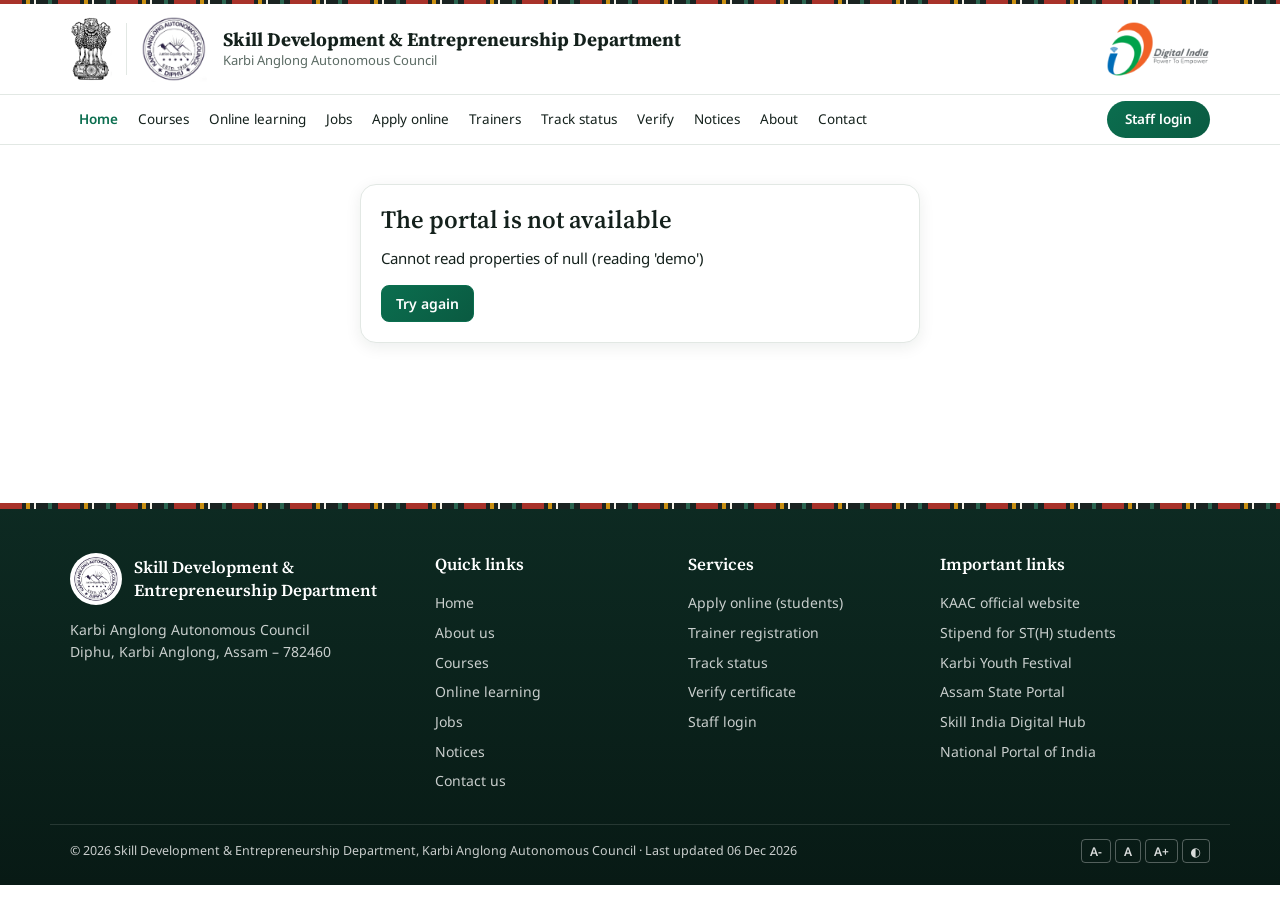
==== public/index.html @ c7ffe8f5 "Implement change requests CR-01 to CR-10: new application workflow - CR-01/02: student accounts (sig" ====
<!DOCTYPE html>
<html lang="en">
<head>
<meta charset="utf-8">
<meta name="viewport" content="width=device-width, initial-scale=1, viewport-fit=cover">
<title>Skill Development & Entrepreneurship Department · KAAC</title>
<link rel="preconnect" href="https://fonts.googleapis.com">
<link rel="preconnect" href="https://fonts.gstatic.com" crossorigin>
<link href="https://fonts.googleapis.com/css2?family=Source+Serif+4:opsz,wght@8..60,500;8..60,600;8..60,700&family=Noto+Sans:wght@400;500;600;700&display=swap" rel="stylesheet">
<script src="assets/vendor/qrcode-1.4.4.js"></script>
<link rel="stylesheet" href="assets/app.css">
</head>
<body>
<div class="weave" style="height:4px"></div>
<header class="lt-head"><div class="lt-in lt-top">
  <a class="lt-brand" href="#home" aria-label="Home"><span class="logos"><img id="embImg" class="emb" alt="State Emblem of India"><span class="vd" aria-hidden="true"></span><span class="logo-slot" id="logoSlot"></span></span><span class="lt-name"><b id="brandName">Skill Development &amp; Entrepreneurship Department</b><small id="brandSub">Karbi Anglong Autonomous Council</small></span></a>
  <img id="diImg" class="di" alt="Digital India">
  <button class="hamb" aria-expanded="false" aria-controls="pubnav" onclick="const n=document.querySelector('.lt-navrow');n.classList.toggle('open');this.setAttribute('aria-expanded',n.classList.contains('open'))">Menu</button>
</div></header>
<nav class="lt-navrow" aria-label="Main"><div class="lt-in"><div class="lt-nav" id="pubnav"><a href="#home">Home</a><a href="#courses">Courses</a><a href="#learn">Online learning</a><a href="#jobs">Jobs</a><a href="#student" id="studentLink">Apply online</a><a href="#trainer">Trainers</a><a href="#track">Track status</a><a href="#verify">Verify</a><a href="#notices">Notices</a><a href="#about">About</a><a href="#contact">Contact</a><a href="#login" id="staffLink" class="navstaff">Staff login</a></div></div></nav>
<main id="main" tabindex="-1"></main>
<footer class="site-foot" id="siteFoot"></footer>

<div class="modal" id="modal" role="dialog" aria-modal="true"><div class="box" id="modalBox"></div></div>
<div class="toast" id="toast" role="status"></div>
<div id="printArea"></div>

<script src="assets/app.js"></script>
</body>
</html>
---- public/assets/app.css ----
:root{
  --forest:#1E4A3B; --forest-2:#2B6550; --red:#A8322A; --marigold:#C98F12;
  --ink:#1A2321; --muted:#5B6B66; --paper:#F2F5F4; --surface:#FFFFFF; --line:#D5DCD9;
  --soft:#E7EDEA; --ok:#1F7A4D; --warn:#9A6400; --bad:#A8322A; --on-forest:#FFFFFF;
  --serif:"Source Serif 4", Georgia, "Times New Roman", serif;
  --sans:"Noto Sans", system-ui, -apple-system, "Segoe UI", Roboto, sans-serif;
  color-scheme: light;
  box-sizing:border-box; padding-top:env(safe-area-inset-top,0px); padding-bottom:env(safe-area-inset-bottom,0px);
}
@media (prefers-color-scheme: dark){
  :root:not([data-theme="light"]){
    --forest:#5FB391; --forest-2:#7CC6A7; --red:#E2766B; --marigold:#E3B04B;
    --ink:#E4EBE8; --muted:#9BABA5; --paper:#111715; --surface:#19211F; --line:#2D3935;
    --soft:#202A27; --ok:#5FC08D; --warn:#E3B04B; --bad:#E2766B; --on-forest:#0E1412;
    color-scheme: dark;
  }
}
:root[data-theme="dark"]{
  --forest:#5FB391; --forest-2:#7CC6A7; --red:#E2766B; --marigold:#E3B04B;
  --ink:#E4EBE8; --muted:#9BABA5; --paper:#111715; --surface:#19211F; --line:#2D3935;
  --soft:#202A27; --ok:#5FC08D; --warn:#E3B04B; --bad:#E2766B; --on-forest:#0E1412;
  color-scheme: dark;
}
*,*::before,*::after{box-sizing:inherit}
html{scroll-padding-top:env(safe-area-inset-top,0px)}
body{margin:0;background:var(--paper);color:var(--ink);font:15px/1.55 var(--sans)}
h1,h2,h3{font-family:var(--serif);line-height:1.2;margin:0 0 .5em;font-weight:600}
h1{font-size:clamp(1.9rem,4.4vw,3rem);letter-spacing:-.01em}
h2{font-size:1.55rem} h3{font-size:1.15rem}
p{margin:0 0 1em} a{color:var(--forest)}
img{max-width:100%}
:focus-visible{outline:3px solid var(--marigold);outline-offset:2px}
@media (prefers-reduced-motion: reduce){*{transition:none!important;animation:none!important}}

/* The woven band — a nod to Karbi handloom stripes. The one decorative device. */
.weave{height:10px;background:repeating-linear-gradient(90deg,#A8322A 0 22px,#1A2321 22px 26px,#C98F12 26px 30px,#1A2321 30px 34px,#F4F1E8 34px 36px,#1A2321 36px 48px,#2B6550 48px 52px,#1A2321 52px 58px)}
.weave.thin{height:6px}

/* Header */
.top{background:var(--surface);border-bottom:1px solid var(--line);position:sticky;top:env(safe-area-inset-top,0px);z-index:20}
body::before{content:"";position:fixed;inset:0 0 auto;height:env(safe-area-inset-top,0px);z-index:10;background:var(--surface)}
.top-in{max-width:1180px;margin:0 auto;display:flex;align-items:center;gap:16px;padding:10px 20px;flex-wrap:wrap}
.brand{display:flex;align-items:center;gap:12px;text-decoration:none;color:var(--ink);margin-right:auto}
.seal{width:42px;height:42px;border-radius:50%;background:var(--forest);color:var(--on-forest);display:grid;place-items:center;font:700 13px/1 var(--serif);flex:none;letter-spacing:.02em}
.brand b{display:block;font:600 15px/1.2 var(--serif)}
.brand small{display:block;color:var(--muted);font-size:12px}
nav.pub{display:flex;gap:4px;flex-wrap:wrap}
nav.pub a{padding:7px 11px;border-radius:6px;text-decoration:none;color:var(--ink);font-weight:500;font-size:14px}
nav.pub a:hover{background:var(--soft)}
nav.pub a[aria-current="page"]{background:var(--forest);color:var(--on-forest)}

main{max-width:1180px;margin:0 auto;padding:28px 20px 60px}
.muted{color:var(--muted)} .small{font-size:13px}
.row{display:flex;gap:12px;flex-wrap:wrap;align-items:center}
.grid{display:grid;gap:16px}
.g2{grid-template-columns:repeat(auto-fit,minmax(280px,1fr))}
.g3{grid-template-columns:repeat(auto-fit,minmax(220px,1fr))}
.g4{grid-template-columns:repeat(auto-fit,minmax(170px,1fr))}
.panel{background:var(--surface);border:1px solid var(--line);border-radius:10px;padding:20px}
.panel.flat{border-radius:6px}
hr.sep{border:0;border-top:1px solid var(--line);margin:20px 0}

/* Buttons and inputs */
.btn{display:inline-flex;align-items:center;gap:6px;border:1px solid var(--line);background:var(--surface);color:var(--ink);padding:8px 14px;border-radius:6px;font:600 14px var(--sans);cursor:pointer;text-decoration:none}
.btn:hover{border-color:var(--forest)}
.btn.primary{background:var(--forest);border-color:var(--forest);color:var(--on-forest)}
.btn.primary:hover{background:var(--forest-2)}
.btn.danger{color:var(--bad);border-color:color-mix(in srgb,var(--bad) 45%,var(--line))}
.btn.sm{padding:5px 10px;font-size:13px}
.btn:disabled{opacity:.5;cursor:not-allowed}
label{display:block;font-weight:600;font-size:13px;margin-bottom:4px}
label .req{color:var(--bad)}
input,select,textarea{width:100%;padding:9px 11px;border:1px solid var(--line);border-radius:6px;background:var(--surface);color:var(--ink);font:14px var(--sans)}
input[type=checkbox],input[type=radio]{width:auto}
input[type=file]{padding:7px;font-size:13px}
textarea{min-height:80px;resize:vertical}
.field{margin-bottom:14px}
.hint{font-size:12px;color:var(--muted);margin-top:3px}
.err{font-size:12px;color:var(--bad);margin-top:3px}
fieldset{border:1px solid var(--line);border-radius:10px;padding:18px 18px 6px;margin:0 0 18px;background:var(--surface)}
legend{font:600 1.05rem var(--serif);padding:0 8px}

/* Tables */
.tw{overflow-x:auto;border:1px solid var(--line);border-radius:8px;background:var(--surface)}
table{width:100%;border-collapse:collapse;font-size:14px}
th,td{text-align:left;padding:9px 12px;border-bottom:1px solid var(--line);vertical-align:top}
th{font-weight:600;color:var(--muted);font-size:13px;background:var(--soft);white-space:nowrap}
tr:last-child td{border-bottom:0}
td.id{font-family:var(--sans);font-variant-numeric:tabular-nums;white-space:nowrap;font-weight:600}

.tag{display:inline-block;padding:2px 9px;border-radius:999px;font-size:12px;font-weight:600;background:var(--soft);color:var(--ink);white-space:nowrap}
.tag.ok{background:color-mix(in srgb,var(--ok) 16%,transparent);color:var(--ok)}
.tag.warn{background:color-mix(in srgb,var(--warn) 16%,transparent);color:var(--warn)}
.tag.bad{background:color-mix(in srgb,var(--bad) 14%,transparent);color:var(--bad)}
.tag.info{background:color-mix(in srgb,var(--forest) 14%,transparent);color:var(--forest)}

.chips{display:flex;gap:6px;flex-wrap:wrap}
.chip{border:1px solid var(--line);background:var(--surface);color:var(--ink);padding:6px 12px;border-radius:999px;font:500 13px var(--sans);cursor:pointer}
.chip[aria-pressed="true"]{background:var(--forest);color:var(--on-forest);border-color:var(--forest)}

/* Hero */
.hero{display:grid;grid-template-columns:1.25fr 1fr;gap:36px;align-items:center;padding:12px 0 30px}
.hero p.lead{font-size:1.1rem;color:var(--muted);max-width:56ch}
.journey{list-style:none;margin:0;padding:0;counter-reset:j}
.journey li{counter-increment:j;display:grid;grid-template-columns:34px 1fr;gap:12px;padding:10px 0;border-bottom:1px dashed var(--line)}
.journey li:last-child{border-bottom:0}
.journey li::before{content:counter(j);width:30px;height:30px;border-radius:50%;border:2px solid var(--forest);display:grid;place-items:center;font:700 13px var(--sans);color:var(--forest)}
.journey b{display:block}
.journey span{font-size:13px;color:var(--muted)}
@media (max-width:820px){.hero{grid-template-columns:1fr}}

.stat{padding:16px;border:1px solid var(--line);border-radius:8px;background:var(--surface)}
.stat .n{font:600 1.9rem/1 var(--serif)}
.stat .l{font-size:13px;color:var(--muted);margin-top:6px}
.bar{height:8px;background:var(--soft);border-radius:4px;overflow:hidden}
.bar i{display:block;height:100%;background:var(--forest)}
.barrow{display:grid;grid-template-columns:minmax(120px,190px) 1fr 40px;gap:10px;align-items:center;font-size:13px;padding:4px 0}

/* Staff layout */
.staff{display:grid;grid-template-columns:230px 1fr;gap:24px}
.side{background:var(--surface);border:1px solid var(--line);border-radius:10px;padding:12px;align-self:start;position:sticky;top:calc(env(safe-area-inset-top,0px) + 80px)}
.side .who{padding:6px 8px 12px;border-bottom:1px solid var(--line);margin-bottom:8px}
.side .who b{display:block}
.side button.nav{display:flex;width:100%;text-align:left;border:0;background:none;color:var(--ink);padding:8px 10px;border-radius:6px;font:500 14px var(--sans);cursor:pointer;justify-content:space-between}
.side button.nav:hover{background:var(--soft)}
.side button.nav[aria-current="true"]{background:var(--forest);color:var(--on-forest)}
.badge{background:var(--red);color:#fff;border-radius:999px;font-size:11px;padding:1px 7px;font-weight:700}
@media (max-width:860px){.staff{grid-template-columns:1fr}.side{position:static}}

/* Timeline */
.tl{list-style:none;margin:0;padding:0 0 0 18px;border-left:2px solid var(--line)}
.tl li{position:relative;padding:0 0 14px 14px}
.tl li::before{content:"";position:absolute;left:-25px;top:5px;width:12px;height:12px;border-radius:50%;background:var(--forest);border:2px solid var(--surface)}
.tl small{color:var(--muted)}

/* Modal */
.modal{position:fixed;inset:0;background:rgba(10,16,14,.55);display:none;z-index:50;padding:20px;overflow:auto}
.modal.open{display:block}
.modal .box{background:var(--surface);color:var(--ink);max-width:880px;margin:30px auto;border-radius:12px;border:1px solid var(--line);overflow:hidden}
.modal .box.wide{max-width:1000px}
.modal .mh{display:flex;justify-content:space-between;align-items:center;padding:14px 20px;border-bottom:1px solid var(--line)}
.modal .mb{padding:20px}
.modal .mf{padding:14px 20px;border-top:1px solid var(--line);display:flex;gap:8px;justify-content:flex-end;flex-wrap:wrap}

.toast{position:fixed;left:50%;bottom:calc(20px + env(safe-area-inset-bottom,0px));transform:translateX(-50%);background:var(--ink);color:var(--paper);padding:10px 18px;border-radius:8px;z-index:60;font-weight:500;display:none;max-width:90vw}
.toast.show{display:block}
.notice{border-left:4px solid var(--marigold);background:var(--surface);padding:12px 16px;border-radius:0 8px 8px 0;margin-bottom:10px}
.callout{background:color-mix(in srgb,var(--marigold) 12%,var(--surface));border:1px solid color-mix(in srgb,var(--marigold) 40%,var(--line));padding:12px 16px;border-radius:8px;font-size:14px}
.docthumb{width:100%;max-height:420px;object-fit:contain;background:var(--soft);border-radius:6px;border:1px solid var(--line)}
.photo{width:72px;height:88px;object-fit:cover;border-radius:4px;border:1px solid var(--line);background:var(--soft)}
.kv{display:grid;grid-template-columns:160px 1fr;gap:6px 14px;font-size:14px}
.kv dt{color:var(--muted)} .kv dd{margin:0;font-weight:500}
@media (max-width:560px){.kv{grid-template-columns:1fr}.kv dd{margin-bottom:6px}}
footer{border-top:1px solid var(--line);background:var(--surface)}
footer .in{max-width:1180px;margin:0 auto;padding:20px;font-size:13px;color:var(--muted);display:flex;gap:20px;flex-wrap:wrap;justify-content:space-between}

/* Printable documents preview */
.docpreview{background:#e9ecea;padding:16px;border-radius:8px;overflow-x:auto}
#printArea{display:none}
@media print{
  body *{visibility:hidden}
  #printArea,#printArea *{visibility:visible}
  #printArea{display:block;position:absolute;inset:0}
  body::before{display:none}
}

/* ===== Government portal chrome (public website) ===== */
:root{--navy:#0D3B66;--navy-2:#0A2E50;--navy-ink:#0D3B66;--saffron:#E8890C}
@media (prefers-color-scheme: dark){:root:not([data-theme="light"]){--navy:#16375A;--navy-2:#0E2640;--navy-ink:#9CC3EA;--saffron:#F2A63A}}
:root[data-theme="dark"]{--navy:#16375A;--navy-2:#0E2640;--navy-ink:#9CC3EA;--saffron:#F2A63A}
body::before{background:var(--navy)}
.wrap{max-width:1180px;margin:0 auto;padding-left:20px;padding-right:20px}
.gov-strip{background:var(--navy-2);color:#fff;font-size:12.5px}
.gs-in{display:flex;justify-content:space-between;align-items:center;gap:6px 16px;flex-wrap:wrap;padding-top:5px;padding-bottom:5px}
.gov-strip a{color:#fff;text-decoration:none}.gov-strip a:hover{text-decoration:underline}
.gs-left,.gs-right{display:flex;gap:8px;align-items:center;flex-wrap:wrap}
.gs-left .dv{opacity:.45}
.gs-right button{background:transparent;border:1px solid rgba(255,255,255,.4);color:#fff;border-radius:4px;padding:1px 8px;font:600 12px var(--sans);cursor:pointer;min-height:24px}
.gs-right button:hover{background:rgba(255,255,255,.14)}
.masthead{background:var(--surface)}
.mh-in{display:flex;align-items:center;justify-content:space-between;gap:14px 24px;padding-top:14px;padding-bottom:14px;flex-wrap:wrap}
.masthead .brand{margin-right:0;gap:14px}
.logo-slot{width:68px;height:68px;border-radius:50%;background:var(--navy);color:#fff;display:grid;place-items:center;font:700 16px var(--serif);flex:none;overflow:hidden;border:3px solid var(--saffron)}
.logo-slot img{width:100%;height:100%;object-fit:contain;background:#fff}
.brand-txt b{display:block;font:700 clamp(1.1rem,2.6vw,1.6rem)/1.15 var(--serif);color:var(--navy-ink)}
.brand-txt span{display:block;color:var(--muted);font-size:14px;margin-top:3px}
.mh-right{display:flex;align-items:center;gap:18px}
.helpline{text-align:right;font-size:13px}.helpline small{display:block;color:var(--muted)}.helpline b{font-size:15px;color:var(--navy-ink)}
.mh-right .btn.primary{background:var(--saffron);border-color:var(--saffron);color:#1A1200}
.mainnav{background:var(--navy);position:sticky;top:env(safe-area-inset-top,0px);z-index:20;box-shadow:0 2px 0 var(--saffron)}
.nav-in{display:flex;flex-direction:column}
.navlinks{display:flex;flex-wrap:wrap}
.navlinks a{color:#fff;text-decoration:none;padding:12px 9px;font-weight:600;font-size:13.5px;border-bottom:3px solid transparent;margin-bottom:-2px;white-space:nowrap}
.navlinks a:hover{background:rgba(255,255,255,.1)}
.navlinks a[aria-current="page"]{border-bottom-color:var(--saffron);background:rgba(255,255,255,.1)}
.navlinks a.navstaff{margin-left:auto}
.hamb{display:none}
@media (max-width:960px){
  .hamb{display:block;background:none;border:0;color:#fff;padding:12px 0;font:600 15px var(--sans);cursor:pointer;text-align:left}
  .navlinks{display:none;flex-direction:column;padding-bottom:8px}.mainnav.open .navlinks{display:flex}
  .navlinks a.navstaff{margin-left:0}.helpline{display:none}
}
.ticker{background:var(--surface);border-bottom:1px solid var(--line)}
.ticker[hidden]{display:none}
.tk-in{display:flex;align-items:stretch}
.tk-label{background:var(--saffron);color:#1A1200;font-weight:700;font-size:13px;padding:8px 14px;display:flex;align-items:center;flex:none}
.tk-view{overflow:hidden;flex:1;display:flex;align-items:center;-webkit-mask-image:linear-gradient(90deg,transparent,#000 3%,#000 97%,transparent);mask-image:linear-gradient(90deg,transparent,#000 3%,#000 97%,transparent)}
.tk-track{display:flex;gap:48px;white-space:nowrap;animation:tk 50s linear infinite;padding-left:24px}
.tk-view:hover .tk-track,.tk-view:focus-within .tk-track{animation-play-state:paused}
.tk-track a{color:var(--ink);text-decoration:none;font-size:14px}.tk-track a:hover{color:var(--navy-ink);text-decoration:underline}
.tk-track a b{color:var(--navy-ink)}
@keyframes tk{to{transform:translateX(-50%)}}
@media (prefers-reduced-motion: reduce){.tk-view{overflow-x:auto}}

.carousel{position:relative;border-radius:10px;overflow:hidden;background:var(--navy);color:#fff}
.slide{position:absolute;inset:0;display:grid;grid-template-columns:1.5fr 1fr;opacity:0;visibility:hidden;transition:opacity .6s}
.slide.on{opacity:1;visibility:visible;position:relative}
.slide .txt{padding:44px 60px 56px;align-self:center}
.slide h2{font-size:clamp(1.5rem,3.4vw,2.35rem);color:#fff;margin-bottom:12px}
.slide p{color:rgba(255,255,255,.86);font-size:1.05rem;max-width:50ch}
.slide .btn.primary{background:var(--saffron);border-color:var(--saffron);color:#1A1200}
.slide .btn.ghost{background:transparent;color:#fff;border-color:rgba(255,255,255,.6)}
.slide .art{position:relative;display:grid;place-items:center;background:var(--navy-2)}
.slide .art::before{content:"";position:absolute;left:0;top:0;bottom:0;width:14px;background:repeating-linear-gradient(180deg,#A8322A 0 22px,#1A2321 22px 26px,#C98F12 26px 30px,#1A2321 30px 34px,#F4F1E8 34px 36px,#1A2321 36px 48px,#2B6550 48px 52px,#1A2321 52px 58px)}
.slide .big{font:700 clamp(3rem,8vw,5.5rem)/1 var(--serif);color:#fff;text-align:center;padding:20px}
.slide .big small{display:block;font:600 15px var(--sans);color:var(--saffron);margin-top:10px}
.cbtn{position:absolute;top:50%;transform:translateY(-50%);background:rgba(0,0,0,.35);color:#fff;border:0;width:40px;height:40px;border-radius:50%;font-size:17px;cursor:pointer;z-index:2}
.cbtn:hover{background:rgba(0,0,0,.55)}.cbtn.prev{left:10px}.cbtn.next{right:10px}
.dots{position:absolute;bottom:16px;left:60px;display:flex;gap:8px;z-index:2}
.dots button{width:11px;height:11px;border-radius:50%;border:2px solid #fff;background:transparent;padding:0;cursor:pointer}
.dots button[aria-current="true"]{background:#fff}
@media (max-width:760px){.slide{grid-template-columns:1fr}.slide .art{display:none}.slide .txt{padding:30px 54px 52px}.dots{left:54px}}

.sec{margin-top:40px}
.sec-h{display:flex;justify-content:space-between;align-items:flex-end;gap:12px;border-bottom:2px solid var(--line);margin-bottom:16px;padding-bottom:8px}
.sec-h h2{margin:0;color:var(--navy-ink);position:relative;font-size:1.45rem}
.sec-h h2::after{content:"";position:absolute;left:0;bottom:-10px;width:56px;height:2px;background:var(--saffron)}
.sec-h a{color:var(--navy-ink);font-weight:600}
.two{display:grid;grid-template-columns:minmax(0,1.5fr) minmax(0,1fr);gap:28px}
@media (max-width:860px){.two{grid-template-columns:1fr}}
.updates td{vertical-align:middle}
.updates a.t{color:var(--ink);text-decoration:none;font-weight:500}.updates a.t:hover{color:var(--navy-ink);text-decoration:underline}
.newtag{background:var(--red);color:#fff;font-size:10.5px;font-weight:700;padding:1px 6px;border-radius:3px;margin-left:6px;vertical-align:middle}
.about-txt p{max-width:72ch}
.about-txt p:first-of-type::first-letter{float:left;font:700 3.4rem/.9 var(--serif);color:var(--navy-ink);margin:4px 8px 0 0}
.statband{background:var(--navy);color:#fff;border-radius:10px;display:grid;grid-template-columns:repeat(auto-fit,minmax(150px,1fr));margin-top:40px;overflow:hidden}
.statband div{padding:22px 20px;border-right:1px solid rgba(255,255,255,.15)}
.statband div:last-child{border-right:0}
.statband b{display:block;font:700 2.1rem/1 var(--serif)}.statband span{font-size:13px;color:rgba(255,255,255,.8)}
.svc{display:grid;grid-template-columns:repeat(auto-fit,minmax(250px,1fr));gap:16px}
.svc a{display:flex;gap:14px;align-items:flex-start;padding:18px;border:1px solid var(--line);border-top:3px solid var(--navy);border-radius:8px;background:var(--surface);text-decoration:none;color:var(--ink)}
.svc a:hover{border-top-color:var(--saffron)}
.svc svg{width:34px;height:34px;flex:none;color:var(--navy-ink)}
.svc .st b{display:block;font-size:15.5px;margin-bottom:3px;color:var(--ink)}.svc .st span{font-size:13.5px;color:var(--muted)}
.steps{display:grid;grid-template-columns:repeat(auto-fit,minmax(160px,1fr));counter-reset:st;border:1px solid var(--line);border-radius:8px;background:var(--surface);overflow:hidden}
.steps div{padding:16px;counter-increment:st;border-right:1px solid var(--line);border-bottom:1px solid var(--line);margin:0 -1px -1px 0}
.steps div::before{content:counter(st);display:grid;place-items:center;width:30px;height:30px;border-radius:50%;background:var(--navy);color:#fff;font-weight:700;font-size:13px;margin-bottom:8px}
.steps b{display:block;font-size:14px}.steps span{font-size:12.5px;color:var(--muted)}
.infocards{display:grid;grid-template-columns:repeat(auto-fit,minmax(240px,1fr));gap:16px}
.infocards > div{background:var(--soft);border-radius:8px;padding:20px}
.infocards svg{width:30px;height:30px;color:var(--navy-ink);margin-bottom:6px}
.faq details{border:1px solid var(--line);border-radius:8px;background:var(--surface);margin-bottom:8px}
.faq summary{padding:13px 16px;font-weight:600;cursor:pointer;list-style:none;display:flex;justify-content:space-between;gap:12px}
.faq summary::-webkit-details-marker{display:none}
.faq summary::after{content:"+";font-size:18px;line-height:1;color:var(--navy-ink)}.faq details[open] summary::after{content:"−"}
.faq details p{padding:0 16px 14px;margin:0;color:var(--muted)}
.pagehead{background:var(--surface);border:1px solid var(--line);border-left:5px solid var(--navy);border-radius:8px;padding:16px 20px;margin-bottom:22px}
.pagehead h1{margin:4px 0 0;font-size:clamp(1.5rem,3vw,2rem);color:var(--navy-ink)}
.crumb{font-size:13px;color:var(--muted)}.crumb a{color:var(--navy-ink)}
footer.site-foot{background:var(--navy-2);color:rgba(255,255,255,.85);margin-top:40px;border-top:0}
.ft-grid{display:grid;grid-template-columns:1.4fr 1fr 1fr 1fr;gap:24px;padding-top:34px;padding-bottom:24px}
.site-foot b.h{display:block;color:#fff;font:600 1.05rem var(--serif);margin-bottom:10px}
.site-foot a{color:rgba(255,255,255,.85);text-decoration:none;display:block;padding:3px 0;font-size:14px}.site-foot a:hover{color:#fff;text-decoration:underline}
.site-foot p{font-size:14px;color:rgba(255,255,255,.85)}
.ft-bottom{border-top:1px solid rgba(255,255,255,.15);padding-top:14px;padding-bottom:18px;font-size:12.5px;display:flex;justify-content:space-between;gap:12px;flex-wrap:wrap}
@media (max-width:860px){.ft-grid{grid-template-columns:1fr 1fr}}
@media (max-width:520px){.ft-grid{grid-template-columns:1fr}}

/* ===== Light, minimal theme (overrides everything above) ===== */
:root{--paper:#fff;--surface:#fff;--ink:#202124;--muted:#5f6368;--line:#dadce0;--soft:#f1f3f4;--forest:#1a73e8;--forest-2:#1765cc;--on-forest:#fff;--navy-ink:#1a73e8;--marigold:#fbbc04;--serif:"Noto Sans",system-ui,-apple-system,"Segoe UI",Roboto,sans-serif}
@media (prefers-color-scheme: dark){:root:not([data-theme="light"]){--paper:#202124;--surface:#292a2d;--ink:#e8eaed;--muted:#9aa0a6;--line:#3c4043;--soft:#303134;--forest:#8ab4f8;--forest-2:#aecbfa;--on-forest:#202124;--navy-ink:#8ab4f8}}
:root[data-theme="dark"]{--paper:#202124;--surface:#292a2d;--ink:#e8eaed;--muted:#9aa0a6;--line:#3c4043;--soft:#303134;--forest:#8ab4f8;--forest-2:#aecbfa;--on-forest:#202124;--navy-ink:#8ab4f8}
h1,h2,h3{font-weight:500;letter-spacing:0}
body::before{background:var(--paper)}
.lt-head{background:var(--paper);position:sticky;top:env(safe-area-inset-top,0px);z-index:20;border-bottom:1px solid var(--line)}
body.is-home .lt-head{border-bottom-color:transparent}
.lt-in{max-width:1180px;margin:0 auto;padding:10px 20px;display:flex;align-items:center;gap:16px}
.lt-brand{display:flex;align-items:center;gap:10px;text-decoration:none;color:var(--ink);margin-right:auto;min-width:0}
.lt-brand .logo-slot{width:38px;height:38px;border-width:2px;font-size:10px}
.lt-name b{display:block;font:600 14.5px/1.2 var(--sans)}.lt-name small{display:block;color:var(--muted);font-size:12px}
body.is-home .lt-brand{visibility:hidden}
.lt-nav{display:flex;align-items:center;gap:2px;flex:none}
.lt-brand{flex:1 1 auto;overflow:hidden}.lt-name{min-width:0}.lt-name small{white-space:nowrap;overflow:hidden;text-overflow:ellipsis}
.lt-nav a{white-space:nowrap}
.lt-nav a{color:var(--ink);text-decoration:none;font-size:13.5px;padding:7px 9px;border-radius:6px}
.lt-nav a:hover{background:var(--soft)}
.lt-nav a[aria-current="page"]{color:var(--forest);font-weight:600}
.lt-nav a.navstaff{background:var(--forest);color:var(--on-forest);padding:8px 18px;border-radius:999px;margin-left:8px;font-weight:600}
.hamb{display:none}
@media (max-width:1020px){
  .hamb{display:block;background:none;border:1px solid var(--line);color:var(--ink);border-radius:6px;padding:6px 14px;font:600 14px var(--sans);cursor:pointer}
  .lt-nav{display:none;position:absolute;left:0;right:0;top:100%;background:var(--paper);border-bottom:1px solid var(--line);flex-direction:column;align-items:stretch;padding:8px 20px 14px}
  .lt-head.open .lt-nav{display:flex}.lt-nav a.navstaff{margin:6px 0 0;text-align:center}
}
main{padding-top:24px}
.g-hero{min-height:64vh;display:flex;flex-direction:column;align-items:center;justify-content:center;text-align:center;padding:20px 0 48px}
.g-hero .logo-slot{width:84px;height:84px;font-size:19px;margin-bottom:18px}
.g-title{font:500 clamp(1.8rem,4.6vw,2.8rem)/1.15 var(--sans);margin:0;letter-spacing:-.015em}
.g-sub{color:var(--muted);font-size:1.05rem;margin:8px 0 30px}
.g-search{width:100%;max-width:620px;position:relative}
.g-box{display:flex;align-items:center;gap:12px;border:1px solid var(--line);border-radius:999px;padding:0 20px;height:50px;background:var(--surface)}
.g-box:hover,.g-box:focus-within{box-shadow:0 1px 6px rgba(32,33,36,.2);border-color:transparent}
.g-box svg{width:20px;height:20px;color:var(--muted);flex:none}
.g-box input{border:0;outline:0;padding:0;height:100%;font-size:16px;background:transparent;border-radius:0}
.g-sug{position:absolute;left:0;right:0;top:56px;background:var(--surface);border-radius:16px;box-shadow:0 4px 14px rgba(32,33,36,.22);padding:8px 0;z-index:5;text-align:left}
.g-sug[hidden]{display:none}
.g-sug button{display:flex;align-items:center;gap:12px;width:100%;border:0;background:none;padding:9px 20px;font:15px var(--sans);color:var(--ink);cursor:pointer;text-align:left}
.g-sug button:hover,.g-sug button:focus{background:var(--soft);outline:0}
.g-sug svg{width:16px;height:16px;color:var(--muted);flex:none}.g-sug small{margin-left:auto;color:var(--muted);font-size:12.5px;padding-left:10px}
.g-btns{display:flex;justify-content:center;gap:12px;margin-top:26px;flex-wrap:wrap}
.g-btn{background:var(--soft);border:1px solid var(--soft);color:var(--ink);font:500 14px var(--sans);padding:9px 18px;border-radius:6px;cursor:pointer;text-decoration:none}
.g-btn:hover{border-color:var(--line);box-shadow:0 1px 2px rgba(0,0,0,.1)}
.g-quick{margin:26px 0 0;font-size:14px;display:flex;gap:8px 22px;justify-content:center;flex-wrap:wrap}
.g-quick a{color:var(--forest);text-decoration:none}.g-quick a:hover{text-decoration:underline}
.g-news{margin:22px 0 0;font-size:14px;color:var(--muted);max-width:620px}.g-news a{color:var(--ink)}
.lt-sec{max-width:980px;margin:0 auto 52px}
.lt-sec > h2{font:500 1.3rem var(--sans);margin-bottom:14px}
.lt-sec .carousel{background:transparent;color:var(--ink);border:1px solid var(--line);border-radius:16px}
.lt-sec .slide{grid-template-columns:1fr 180px;background:var(--tint)}
.lt-sec .slide .txt{padding:30px 64px 50px}
.lt-sec .slide h2{color:var(--ink);font:500 1.45rem/1.25 var(--sans);margin-bottom:8px}
.lt-sec .slide p{color:var(--muted);font-size:15px}
.lt-sec .slide .btn.primary{background:var(--forest);border-color:var(--forest);color:var(--on-forest)}
.lt-sec .slide .art{background:transparent}.lt-sec .slide .art::before{display:none}
.lt-sec .slide .art svg{width:80px;height:80px;color:var(--forest);opacity:.8}
.lt-sec .cbtn{background:var(--surface);color:var(--ink);border:1px solid var(--line);width:36px;height:36px;font-size:14px}
.lt-sec .dots{left:64px;bottom:18px}.lt-sec .dots button{border-color:var(--muted)}.lt-sec .dots button[aria-current="true"]{background:var(--muted)}
.t1{--tint:#e8f0fe}.t2{--tint:#e6f4ea}.t3{--tint:#fef7e0}.t4{--tint:#fce8e6}
@media (prefers-color-scheme: dark){:root:not([data-theme="light"]) .t1{--tint:#1e2a3d}:root:not([data-theme="light"]) .t2{--tint:#1d3125}:root:not([data-theme="light"]) .t3{--tint:#35301d}:root:not([data-theme="light"]) .t4{--tint:#3a2523}}
:root[data-theme="dark"] .t1{--tint:#1e2a3d}:root[data-theme="dark"] .t2{--tint:#1d3125}:root[data-theme="dark"] .t3{--tint:#35301d}:root[data-theme="dark"] .t4{--tint:#3a2523}
@media (max-width:640px){.lt-sec .slide{grid-template-columns:1fr}.lt-sec .slide .art{display:none}.lt-sec .slide .txt{padding:26px 52px 50px}.lt-sec .dots{left:52px}}
.glance{display:grid;grid-template-columns:repeat(4,1fr);border:1px solid var(--line);border-radius:12px;overflow:hidden;margin-bottom:18px}
.glance div{padding:18px 20px;border-right:1px solid var(--line)}.glance div:last-child{border-right:0}
.glance b{display:block;font:500 1.7rem/1.1 var(--sans)}.glance span{font-size:13px;color:var(--muted)}
@media (max-width:640px){.glance{grid-template-columns:1fr 1fr}.glance div:nth-child(2){border-right:0}.glance div:nth-child(-n+2){border-bottom:1px solid var(--line)}}
.lt-cols{display:grid;grid-template-columns:1fr 1fr;gap:40px}
@media (max-width:760px){.lt-cols{grid-template-columns:1fr}}
.lt-cols h2{font:500 1.15rem var(--sans);margin-bottom:6px}
.lt-list a{display:block;padding:11px 0;border-bottom:1px solid var(--line);text-decoration:none;color:var(--ink)}
.lt-list a:hover .t{color:var(--forest);text-decoration:underline}
.lt-list small{display:block;color:var(--muted);font-size:12.5px;margin-top:2px}
.src{font-size:12.5px;color:var(--muted)}
.pagehead{background:none;border:0;border-bottom:1px solid var(--line);border-radius:0;padding:4px 0 16px;margin-bottom:22px}
.pagehead h1{color:var(--ink);font-weight:500}
.crumb a{color:var(--forest)}
.sec-h h2{color:var(--ink);font-weight:500}.sec-h h2::after{display:none}.sec-h a{color:var(--forest)}
.about-txt p:first-of-type::first-letter{float:none;font:inherit;color:inherit;margin:0}
footer.site-foot{background:var(--soft);color:var(--muted);margin-top:40px}
.gf-row{max-width:1180px;margin:0 auto;padding:13px 20px;display:flex;justify-content:space-between;gap:10px 24px;flex-wrap:wrap;align-items:center;font-size:14px}
.gf-row + .gf-row{border-top:1px solid var(--line)}
.site-foot .gf-links{display:flex;gap:8px 22px;flex-wrap:wrap}
.site-foot a{color:var(--muted);display:inline;padding:0;font-size:14px;text-decoration:none}.site-foot a:hover{color:var(--ink);text-decoration:underline}
.gf-tools{display:flex;gap:4px}
.gf-tools button{background:none;border:1px solid var(--line);color:var(--muted);border-radius:4px;padding:1px 8px;font:600 12px var(--sans);cursor:pointer;min-height:24px}
.gf-tools button:hover{color:var(--ink)}

/* ===== Rich look (overrides everything above) ===== */
:root{--paper:#fff;--surface:#fff;--ink:#14211c;--muted:#5b6b64;--line:#e2e8e4;--soft:#f2f5f3;--forest:#0b6e4f;--forest-2:#0a5a41;--on-forest:#fff;--navy-ink:#0b6e4f;--gold:#c8900e;--sky:#eaf5ef;--sky2:#d3efe2;--h1:#d6ece0;--h2:#b2dcc5;--h3:#7fc3a0;--sh:rgba(16,40,30,.08)}
@media (prefers-color-scheme: dark){:root:not([data-theme="light"]){--paper:#0f1714;--surface:#16211d;--ink:#e6efeb;--muted:#9db0a8;--line:#2a3a34;--soft:#1c2925;--forest:#4fc39a;--forest-2:#7ad6b4;--on-forest:#08140f;--navy-ink:#4fc39a;--gold:#e3b04b;--sky:#12231c;--sky2:#173628;--h1:#16302a;--h2:#1b3a31;--h3:#22473b;--sh:rgba(0,0,0,.3)}}
:root[data-theme="dark"]{--paper:#0f1714;--surface:#16211d;--ink:#e6efeb;--muted:#9db0a8;--line:#2a3a34;--soft:#1c2925;--forest:#4fc39a;--forest-2:#7ad6b4;--on-forest:#08140f;--navy-ink:#4fc39a;--gold:#e3b04b;--sky:#12231c;--sky2:#173628;--h1:#16302a;--h2:#1b3a31;--h3:#22473b;--sh:rgba(0,0,0,.3)}
body{overflow-x:clip}
h1,h2,h3,legend{font-family:"Source Serif 4",Georgia,serif;font-weight:600}
.lt-head{border-bottom:0;box-shadow:0 1px 0 var(--line),0 6px 18px var(--sh)}
body.is-home .lt-head{box-shadow:none;background:var(--sky)}
body.is-home main{padding-top:0}
.lt-name b{font-family:"Source Serif 4",Georgia,serif;font-size:15.5px}
.logo-slot{background:linear-gradient(140deg,#0b6e4f,#0b3d5c);color:#fff;border-color:var(--gold)}
.btn{border-radius:8px}
.btn.primary{background:linear-gradient(135deg,var(--forest),var(--forest-2));border-color:var(--forest);color:var(--on-forest)}
.btn.lg{padding:12px 22px;font-size:15px;border-radius:10px}
.panel{border-radius:16px;box-shadow:0 4px 16px var(--sh)}
.tw{border-radius:14px;box-shadow:0 2px 10px var(--sh)}
fieldset{border-radius:16px;box-shadow:0 2px 10px var(--sh)}
th{background:var(--soft)}
.lt-nav a.navstaff{background:linear-gradient(135deg,var(--forest),var(--forest-2));color:var(--on-forest)}

/* Hero with Karbi hills */
.hero2{position:relative;margin-left:calc(50% - 50vw);margin-right:calc(50% - 50vw);padding:50px 20px 190px;text-align:center;overflow:hidden;
  background:radial-gradient(900px 420px at 50% 0%,var(--sky2),transparent 70%),linear-gradient(180deg,var(--sky) 0%,var(--sky) 55%,var(--paper) 100%)}
.hero2-in{position:relative;z-index:1;max-width:760px;margin:0 auto;display:flex;flex-direction:column;align-items:center}
.hero2 .hero-logo{width:88px;height:88px;font-size:19px;box-shadow:0 10px 26px rgba(11,110,79,.28);margin-bottom:18px}
.pill{display:inline-flex;align-items:center;gap:7px;background:var(--surface);border:1px solid var(--line);padding:5px 14px;border-radius:999px;font-size:13px;font-weight:600;color:var(--forest);box-shadow:0 2px 8px var(--sh);margin-bottom:16px}
.pill svg{width:15px;height:15px}
.hero2 .g-title{font:600 clamp(2.1rem,5.2vw,3.5rem)/1.08 "Source Serif 4",Georgia,serif;letter-spacing:-.02em;color:var(--ink);margin:0}
.hero2 .g-sub{font-size:1.1rem;margin:10px 0 30px;color:var(--muted)}
.hero2 .g-search{max-width:640px}
.hero2 .g-box{height:58px;padding:0 6px 0 22px;border:1px solid var(--line);box-shadow:0 10px 30px var(--sh)}
.hero2 .g-box:hover,.hero2 .g-box:focus-within{box-shadow:0 12px 34px rgba(16,60,45,.18);border-color:var(--forest)}
.g-go{width:46px;height:46px;border-radius:50%;border:0;background:linear-gradient(135deg,var(--forest),var(--forest-2));display:grid;place-items:center;cursor:pointer;flex:none}
.hero2 .g-box .g-go svg{width:20px;height:20px;color:var(--on-forest)}
.hero2 .g-sug{top:66px}
.hero2 .g-news{background:var(--surface);border:1px solid var(--line);padding:7px 16px;border-radius:999px;margin-top:22px;box-shadow:0 2px 8px var(--sh)}
.hills{position:absolute;left:0;right:0;bottom:0;width:100%;height:180px;z-index:0}
.tiles{position:relative;z-index:2;max-width:1020px;margin:-120px auto 60px;display:grid;grid-template-columns:repeat(4,1fr);gap:16px}
.tile{display:flex;flex-direction:column;gap:3px;background:var(--surface);border:1px solid var(--line);border-radius:18px;padding:20px;text-decoration:none;color:var(--ink);box-shadow:0 10px 26px var(--sh);transition:transform .15s,box-shadow .15s}
.tile:hover{transform:translateY(-3px);box-shadow:0 16px 32px rgba(16,40,30,.16)}
.tile b{font-size:15.5px}.tile .d{font-size:13px;color:var(--muted)}
.ti{width:46px;height:46px;border-radius:14px;display:grid;place-items:center;background:color-mix(in srgb,var(--c) 15%,transparent);color:color-mix(in srgb,var(--c) 75%,var(--ink));margin-bottom:10px;flex:none}
.ti svg{width:24px;height:24px}
@media (max-width:820px){.tiles{grid-template-columns:1fr 1fr;margin-top:-100px}}

/* Section headings */
.sh{display:flex;justify-content:space-between;align-items:flex-end;gap:12px;margin-bottom:18px;flex-wrap:wrap}
.sh h2,.g2c h2,.howband h2,.ctaband h2{margin:0;font-size:clamp(1.4rem,2.6vw,1.85rem)}
.sh a{display:inline-flex;gap:6px;align-items:center;color:var(--forest);font-weight:600;text-decoration:none;font-size:14px}
.sh a svg{width:16px;height:16px}
.lt-sec{max-width:1020px;margin:0 auto 60px}

/* Rich slider */
.lt-sec .carousel{border:0;border-radius:22px;box-shadow:0 16px 36px rgba(16,40,30,.18)}
.lt-sec .slide{grid-template-columns:1fr 260px;color:#fff}
.lt-sec .slide.t1{background:linear-gradient(120deg,#0a5c42,#13996e)}
.lt-sec .slide.t2{background:linear-gradient(120deg,#1e3a8a,#2f6fe0)}
.lt-sec .slide.t3{background:linear-gradient(120deg,#9a3412,#e08a12)}
.lt-sec .slide.t4{background:linear-gradient(120deg,#7a1846,#c0306a)}
.lt-sec .slide .txt{padding:42px 72px 64px}
.lt-sec .slide h2{color:#fff;font:600 clamp(1.4rem,2.8vw,2rem)/1.2 "Source Serif 4",Georgia,serif;margin-bottom:10px}
.lt-sec .slide p{color:rgba(255,255,255,.9);font-size:15.5px}
.lt-sec .slide .btn.primary{background:#fff;border-color:#fff;color:#14211c}
.lt-sec .slide .art{background:transparent;position:relative}
.lt-sec .slide .art::before{display:block;left:auto;right:0;width:16px}
.glass{width:136px;height:136px;border-radius:50%;background:rgba(255,255,255,.14);border:1px solid rgba(255,255,255,.32);display:grid;place-items:center;box-shadow:inset 0 0 0 16px rgba(255,255,255,.06)}
.lt-sec .slide .art svg{width:60px;height:60px;color:#fff;opacity:1}
.lt-sec .cbtn{background:rgba(0,0,0,.32);color:#fff;border:1px solid rgba(255,255,255,.45);z-index:3}
.lt-sec .cbtn:hover{background:rgba(0,0,0,.5)}
.lt-sec .cbtn.next{right:28px}
.lt-sec .dots{left:72px;bottom:22px}.lt-sec .dots button{border-color:#fff}.lt-sec .dots button[aria-current="true"]{background:#fff}
@media (max-width:700px){.lt-sec .slide{grid-template-columns:1fr}.lt-sec .slide .art{display:none}.lt-sec .slide .txt{padding:30px 56px 60px}.lt-sec .dots{left:56px}}

/* Sector cards */
.sectors{display:grid;grid-template-columns:repeat(auto-fill,minmax(176px,1fr));gap:14px}
.sect{display:flex;flex-direction:column;align-items:flex-start;gap:2px;text-align:left;background:var(--surface);border:1px solid var(--line);border-radius:16px;padding:18px;cursor:pointer;font:inherit;color:var(--ink);transition:transform .15s,box-shadow .15s,border-color .15s}
.sect:hover{transform:translateY(-2px);box-shadow:0 10px 24px var(--sh);border-color:color-mix(in srgb,var(--c) 45%,var(--line))}
.sect b{font-size:14.5px;line-height:1.3}.sect small{color:var(--muted);font-size:12.5px}
.sect .ti{width:42px;height:42px}

/* At a glance */
.g2c{display:grid;grid-template-columns:1.1fr 1fr;gap:40px;align-items:center}
.g2c h2{margin-bottom:12px}
.gstats{display:grid;grid-template-columns:1fr 1fr;gap:14px}
.gstats > div{background:var(--surface);border:1px solid var(--line);border-radius:16px;padding:18px;box-shadow:0 4px 14px var(--sh)}
.gstats b{display:block;font:600 1.75rem/1.1 "Source Serif 4",Georgia,serif}
.gstats small{color:var(--muted);font-size:13px}
.gstats .ti{width:40px;height:40px}
@media (max-width:820px){.g2c{grid-template-columns:1fr}}

/* How it works band */
.howband{background:linear-gradient(120deg,#0a4f3a,#0f7a59 60%,#14946b);color:#fff;border-radius:22px;padding:34px 34px 38px;position:relative;overflow:hidden;box-shadow:0 16px 36px rgba(10,79,58,.25)}
.howband::after{content:"";position:absolute;left:0;right:0;bottom:0;height:6px;background:repeating-linear-gradient(90deg,#A8322A 0 22px,#1A2321 22px 26px,#C98F12 26px 30px,#1A2321 30px 34px,#F4F1E8 34px 36px,#1A2321 36px 48px,#2B6550 48px 52px,#1A2321 52px 58px)}
.howband h2{color:#fff;margin-bottom:22px}
.hsteps{display:grid;grid-template-columns:repeat(6,1fr);gap:18px;counter-reset:hs}
.hsteps div{counter-increment:hs}
.hsteps div::before{content:counter(hs);display:grid;place-items:center;width:38px;height:38px;border-radius:50%;background:rgba(255,255,255,.16);border:1px solid rgba(255,255,255,.4);font-weight:700;margin-bottom:10px}
.hsteps b{display:block;font-size:14.5px}.hsteps span{font-size:13px;color:rgba(255,255,255,.82)}
@media (max-width:900px){.hsteps{grid-template-columns:repeat(3,1fr)}}
@media (max-width:520px){.hsteps{grid-template-columns:1fr 1fr}}

/* Cards and CTA */
.card{background:var(--surface);border:1px solid var(--line);border-radius:18px;padding:22px 24px;box-shadow:0 4px 16px var(--sh)}
.card h2{font-size:1.3rem;margin-bottom:6px}
.lt-list a:last-child{border-bottom:0}
.ctaband{display:flex;justify-content:space-between;align-items:center;gap:20px;flex-wrap:wrap;background:radial-gradient(600px 220px at 92% 0%,color-mix(in srgb,var(--gold) 28%,transparent),transparent),var(--sky);border:1px solid var(--line);border-radius:22px;padding:30px 34px}
.ctaband h2{margin-bottom:6px}.ctaband p{margin:0;color:var(--muted)}

/* Inner page banner */
.pagehead{position:relative;overflow:hidden;background:radial-gradient(500px 200px at 100% 0%,var(--sky2),transparent),linear-gradient(120deg,var(--sky),var(--surface) 80%);border:1px solid var(--line);border-radius:18px;padding:24px 28px 30px;margin-bottom:26px}
.pagehead::after{content:"";position:absolute;left:0;right:0;bottom:0;height:5px;background:repeating-linear-gradient(90deg,#A8322A 0 22px,#1A2321 22px 26px,#C98F12 26px 30px,#1A2321 30px 34px,#F4F1E8 34px 36px,#1A2321 36px 48px,#2B6550 48px 52px,#1A2321 52px 58px)}
.pagehead h1{font-size:clamp(1.6rem,3.2vw,2.3rem);font-weight:600}

/* Rich footer */
footer.site-foot{background:linear-gradient(180deg,#0d2a22,#081a15);color:rgba(255,255,255,.78);margin-top:60px}
.site-foot .ft-grid{display:grid;grid-template-columns:1.5fr 1fr 1fr 1.2fr;gap:28px;padding:44px 20px 28px;max-width:1180px;margin:0 auto}
.site-foot b.h{color:#fff;font:600 1.05rem "Source Serif 4",Georgia,serif;display:block;margin-bottom:12px}
.site-foot a{color:rgba(255,255,255,.78);display:block;padding:4px 0;font-size:14px;text-decoration:none}
.site-foot a:hover{color:#fff;text-decoration:underline}
.site-foot p{color:rgba(255,255,255,.78);font-size:14px}
.ft-brand{display:flex;gap:12px;align-items:center;margin-bottom:14px}
.ft-brand .logo-slot{width:46px;height:46px;font-size:11px}
.site-foot .ft-bottom{max-width:1180px;margin:0 auto;padding:14px 20px 22px;border-top:1px solid rgba(255,255,255,.12);display:flex;justify-content:space-between;align-items:center;gap:12px;flex-wrap:wrap;font-size:12.5px}
.site-foot .gf-tools button{border-color:rgba(255,255,255,.3);color:rgba(255,255,255,.85);background:transparent}
.site-foot .gf-tools button:hover{color:#fff;background:rgba(255,255,255,.1)}
@media (max-width:860px){.site-foot .ft-grid{grid-template-columns:1fr 1fr}}
@media (max-width:520px){.site-foot .ft-grid{grid-template-columns:1fr}}

/* ===== Official logo header ===== */
.lt-head{position:relative;box-shadow:none;border-bottom:0;background:var(--paper)}
body.is-home .lt-head{background:var(--paper)}
.lt-top{padding-top:12px;padding-bottom:12px}
body.is-home .lt-brand{visibility:visible}
.lt-brand{gap:16px}
.logos{display:flex;align-items:center;gap:14px;flex:none}
.emb{height:66px;width:auto;display:block}
.vd{width:1px;height:52px;background:var(--line)}
.logo-slot{background:none;border:0;border-radius:0;color:inherit;box-shadow:none}
.logo-slot img{width:100%;height:100%;object-fit:contain;background:transparent;display:block}
.lt-brand .logo-slot{width:66px;height:66px}
.lt-name b{font:700 clamp(15px,2vw,19px)/1.2 "Source Serif 4",Georgia,serif;color:var(--ink)}
.lt-name small{font-size:13px}
.di{height:56px;width:auto;flex:none;display:block}
.lt-navrow{position:sticky;top:env(safe-area-inset-top,0px);z-index:20;background:var(--paper);border-top:1px solid var(--line);box-shadow:0 1px 0 var(--line),0 6px 18px var(--sh)}
.lt-navrow .lt-in{padding-top:6px;padding-bottom:6px}
.lt-navrow .lt-nav{flex:1;justify-content:flex-start}
.lt-navrow .lt-nav a.navstaff{margin-left:auto}
body.is-home .lt-navrow{box-shadow:0 1px 0 var(--line)}
.ft-brand .logo-slot{background:#fff;border-radius:50%;padding:3px;width:52px;height:52px}
@media (max-width:1020px){
  .lt-navrow{display:none;position:static;box-shadow:none}
  .lt-navrow.open{display:block}
  .lt-navrow .lt-nav{display:flex;position:static;flex-direction:column;align-items:stretch;padding:4px 0 10px;border:0}
  .lt-navrow .lt-nav a.navstaff{margin:6px 0 0}
}
@media (max-width:640px){.di{display:none}.emb{height:44px}.lt-brand .logo-slot{width:44px;height:44px}.vd{height:34px}.logos{gap:10px}.lt-brand{gap:10px}.lt-name small{display:none}}
@media (prefers-color-scheme: dark){:root:not([data-theme="light"]) .logos,:root:not([data-theme="light"]) .di{background:#fff;border-radius:10px;padding:4px 10px}}
:root[data-theme="dark"] .logos,:root[data-theme="dark"] .di{background:#fff;border-radius:10px;padding:4px 10px}

/* ===== Photography ===== */
.hero2.herophoto{background-color:#0d2a22;background-size:cover;background-position:center 30%;padding-top:64px}
.hero2.herophoto::before{content:"";position:absolute;inset:0;background:linear-gradient(180deg,rgba(4,26,19,.80) 0%,rgba(4,26,19,.62) 45%,rgba(4,26,19,.42) 100%);z-index:0}
.hero2.herophoto .g-title{color:#fff;text-shadow:0 2px 18px rgba(0,0,0,.35)}
.hero2.herophoto .g-sub{color:rgba(255,255,255,.9)}
.lt-sec .slide{grid-template-columns:1fr 42%}
.t1{--sc:#13996e}.t2{--sc:#2f6fe0}.t3{--sc:#e08a12}.t4{--sc:#c0306a}
.lt-sec .slide .art.ph{background-size:cover;background-position:center}
.lt-sec .slide .art.ph::after{content:"";position:absolute;inset:0;background:linear-gradient(90deg,var(--sc) 0%,transparent 45%)}
.lt-sec .slide .art.ph::before{z-index:1}
.culture{border-radius:22px;overflow:hidden;border:1px solid var(--line);background:var(--surface);box-shadow:0 10px 28px var(--sh)}
.culture-img{display:block;width:100%;aspect-ratio:1500/409;background-color:#f5f5f5;background-size:cover;background-position:center}
main > .culture-img{border-radius:18px;border:1px solid var(--line);box-shadow:0 6px 20px var(--sh)}
.culture-txt{padding:26px 32px 30px;display:grid;grid-template-columns:1fr auto;gap:14px 32px;align-items:center}
.culture-txt h2{margin:0 0 8px;font-size:clamp(1.4rem,2.6vw,1.85rem)}
.culture-txt p{color:var(--muted);margin:0;max-width:64ch}
@media (max-width:760px){.culture-txt{grid-template-columns:1fr;padding:22px}}
.photo-card{position:relative;border-radius:18px;overflow:hidden;aspect-ratio:1200/648;background-size:cover;background-position:center;margin-bottom:22px;box-shadow:0 10px 28px var(--sh)}
.photo-card .cap{position:absolute;left:12px;bottom:12px;background:rgba(0,0,0,.6);color:#fff;font-size:12.5px;font-weight:600;padding:4px 11px;border-radius:999px}
.pagehead.ph{background-size:cover;background-position:center 40%;border:0;padding:46px 32px 50px;color:#fff;background-color:#0d2a22}
.pagehead.ph::before{content:"";position:absolute;inset:0;background:linear-gradient(90deg,rgba(4,26,19,.9) 0%,rgba(4,26,19,.65) 55%,rgba(4,26,19,.3) 100%)}
.pagehead.ph > *{position:relative;z-index:1}
.pagehead.ph h1{color:#fff}
.pagehead.ph .crumb{color:rgba(255,255,255,.8)}.pagehead.ph .crumb a{color:#bfeedb}
.pagehead.ph p.muted{color:rgba(255,255,255,.9)}
.ctaband.ph{background-size:cover;background-position:center 60%;position:relative;overflow:hidden;border:0;color:#fff;padding:40px 36px}
.ctaband.ph::before{content:"";position:absolute;inset:0;background:linear-gradient(90deg,rgba(4,26,19,.9),rgba(4,26,19,.5))}
.ctaband.ph > *{position:relative;z-index:1}
.ctaband.ph h2{color:#fff}.ctaband.ph p{color:rgba(255,255,255,.9)}
.ctaband.ph .btn{background:transparent;color:#fff;border-color:rgba(255,255,255,.6)}
.ctaband.ph .btn.primary{background:#fff;color:#14211c;border-color:#fff}

/* ===== Gamsa (Karbi stole) decoration ===== */
.lt-sec{position:relative}
.gamsa-deco{position:absolute;z-index:-1;pointer-events:none;width:340px;aspect-ratio:360/363;background-size:contain;background-repeat:no-repeat;background-position:center;filter:drop-shadow(0 12px 18px rgba(0,0,0,.18))}
.gamsa-deco.r{right:-250px;top:70px}
.gamsa-deco.l{left:-250px;top:30px;transform:scaleX(-1)}
@media (max-width:1300px){.gamsa-deco{width:270px}.gamsa-deco.r{right:-205px}.gamsa-deco.l{left:-205px}}
@media (max-width:900px){.gamsa-deco{display:none}}

/* ===== Online learning & jobs ===== */
.xgrid{display:grid;grid-template-columns:repeat(auto-fill,minmax(300px,1fr));gap:18px}
.xcard{display:flex;flex-direction:column;gap:6px;background:var(--surface);border:1px solid var(--line);border-radius:18px;padding:22px;box-shadow:0 4px 16px var(--sh)}
.xcard h3{margin:6px 0 0;font-size:1.2rem}.xcard p{margin:0}
.xhead{display:flex;justify-content:space-between;gap:8px;align-items:center;flex-wrap:wrap}
.xprov{font-weight:700;font-size:12.5px;padding:3px 10px;border-radius:999px;--pc:#475569;color:color-mix(in srgb,var(--pc) 80%,var(--ink));background:color-mix(in srgb,var(--pc) 14%,transparent)}
.p-coursera{--pc:#0056d2}.p-upgrad{--pc:#d42a33}.p-nptelswayam{--pc:#b7791f}.p-skillindia{--pc:#c2560c}
.xmeta{display:grid;grid-template-columns:72px 1fr;gap:5px 10px;margin:10px 0 6px;padding:10px 0;border-top:1px solid var(--line);border-bottom:1px solid var(--line)}
.xmeta dt{font-size:12px;color:var(--muted)}.xmeta dd{margin:0;font-size:13px;font-weight:600}
.xpoints{margin:4px 0 14px;padding-left:18px;font-size:13.5px;flex:1}.xpoints li{margin-bottom:3px}
.xcard .btn{align-self:flex-start}
.btn svg{width:15px;height:15px}
.pgrid{display:grid;grid-template-columns:repeat(auto-fill,minmax(230px,1fr));gap:14px}
.pcard{display:flex;flex-direction:column;gap:6px;align-items:flex-start;background:var(--surface);border:1px solid var(--line);border-radius:16px;padding:18px;text-decoration:none;color:var(--ink);transition:transform .15s,box-shadow .15s}
.pcard:hover{transform:translateY(-2px);box-shadow:0 10px 24px var(--sh)}
.pcard b{display:flex;gap:6px;align-items:center;font-size:15.5px}.pcard b svg{width:14px;height:14px;color:var(--muted)}
.card .sh{margin-bottom:6px}.card .sh h2{font-size:1.3rem}

/* ===== Featured opportunities ===== */
.feat .sh h2{display:flex;align-items:center;gap:10px}
.fgrid{display:grid;grid-template-columns:repeat(auto-fit,minmax(220px,1fr));gap:16px}
.fcard{position:relative;display:flex;flex-direction:column;gap:6px;padding:22px 20px 20px;border-radius:18px;text-decoration:none;color:#fff;min-height:230px;box-shadow:0 12px 28px rgba(16,40,30,.18);overflow:hidden;transition:transform .15s,box-shadow .15s}
.fcard:hover{transform:translateY(-3px);box-shadow:0 18px 34px rgba(16,40,30,.26)}
.fcard.course{background:linear-gradient(135deg,#0a5c42,#13996e)}
.fcard.job{background:linear-gradient(135deg,#1e3a8a,#2f6fe0)}
.fcard::after{content:"";position:absolute;right:-34px;bottom:-34px;width:130px;height:130px;border-radius:50%;background:rgba(255,255,255,.08)}
.ribbon{align-self:flex-start;background:#fbbf24;color:#3a2800;font-weight:700;font-size:11.5px;padding:3px 10px;border-radius:999px;margin-bottom:6px}
.fkind{display:flex;gap:6px;align-items:center;font-size:12.5px;color:rgba(255,255,255,.86)}.fkind svg{width:15px;height:15px;flex:none}
.fcard b{font:600 1.15rem/1.25 "Source Serif 4",Georgia,serif;color:#fff}
.fmeta{font-size:13px;color:rgba(255,255,255,.86)}
.fcost{font-weight:700;font-size:14px;color:#fff}
.fgo{margin-top:auto;display:inline-flex;gap:6px;align-items:center;font-weight:600;font-size:13.5px;background:rgba(255,255,255,.18);padding:7px 12px;border-radius:8px;align-self:flex-start;position:relative;z-index:1}
.fgo svg{width:14px;height:14px}
.star{color:#d99a06}
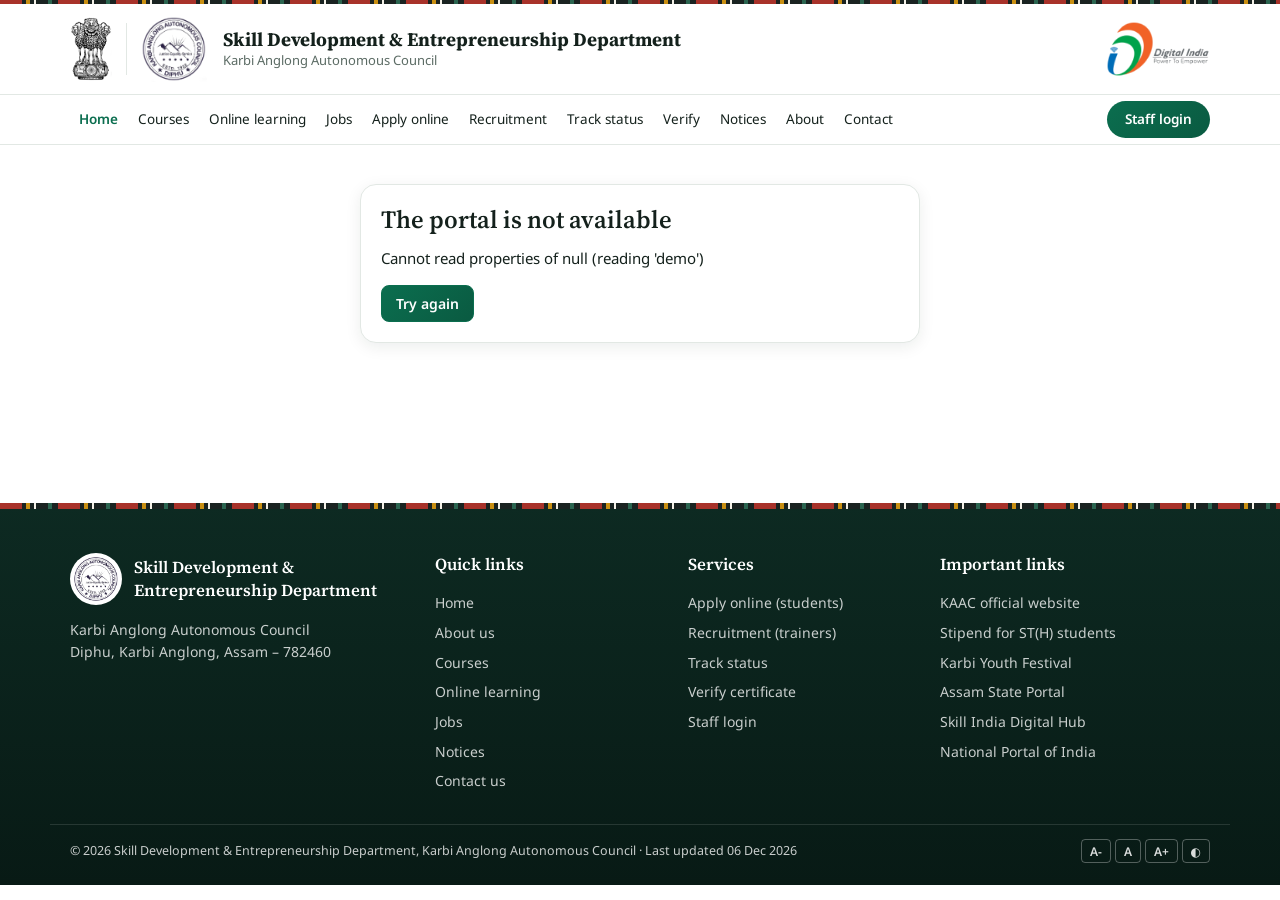
==== commit 95a535db: "Add trainer recruitment: scrolling ticker and Recruitment tab - Publish the November 2026 advertisem" ====
--- a/public/index.html
+++ b/public/index.html
@@ -17,7 +17,8 @@
   <img id="diImg" class="di" alt="Digital India">
   <button class="hamb" aria-expanded="false" aria-controls="pubnav" onclick="const n=document.querySelector('.lt-navrow');n.classList.toggle('open');this.setAttribute('aria-expanded',n.classList.contains('open'))">Menu</button>
 </div></header>
-<nav class="lt-navrow" aria-label="Main"><div class="lt-in"><div class="lt-nav" id="pubnav"><a href="#home">Home</a><a href="#courses">Courses</a><a href="#learn">Online learning</a><a href="#jobs">Jobs</a><a href="#student" id="studentLink">Apply online</a><a href="#trainer">Trainers</a><a href="#track">Track status</a><a href="#verify">Verify</a><a href="#notices">Notices</a><a href="#about">About</a><a href="#contact">Contact</a><a href="#login" id="staffLink" class="navstaff">Staff login</a></div></div></nav>
+<nav class="lt-navrow" aria-label="Main"><div class="lt-in"><div class="lt-nav" id="pubnav"><a href="#home">Home</a><a href="#courses">Courses</a><a href="#learn">Online learning</a><a href="#jobs">Jobs</a><a href="#student" id="studentLink">Apply online</a><a href="#recruitment">Recruitment</a><a href="#track">Track status</a><a href="#verify">Verify</a><a href="#notices">Notices</a><a href="#about">About</a><a href="#contact">Contact</a><a href="#login" id="staffLink" class="navstaff">Staff login</a></div></div></nav>
+<div class="rticker" id="rticker" hidden></div>
 <main id="main" tabindex="-1"></main>
 <footer class="site-foot" id="siteFoot"></footer>
 
--- a/public/assets/app.css
+++ b/public/assets/app.css
@@ -597,3 +597,34 @@
 .fgo{margin-top:auto;display:inline-flex;gap:6px;align-items:center;font-weight:600;font-size:13.5px;background:rgba(255,255,255,.18);padding:7px 12px;border-radius:8px;align-self:flex-start;position:relative;z-index:1}
 .fgo svg{width:14px;height:14px}
 .star{color:#d99a06}
+
+/* ===== Recruitment ticker (scrolling announcement under the main menu) ===== */
+.rticker{background:var(--surface);border-bottom:1px solid var(--line)}
+.rticker[hidden]{display:none}
+.rticker .lt-in{padding-top:0;padding-bottom:0;gap:0;align-items:stretch}
+.rt-label{background:var(--red);color:#fff;font-weight:700;font-size:13px;letter-spacing:.02em;padding:9px 14px;display:flex;align-items:center;gap:7px;flex:none;text-decoration:none;white-space:nowrap}
+.rt-label:hover{filter:brightness(1.08)}
+.rt-label svg{width:16px;height:16px}
+.rt-view{overflow:hidden;flex:1;display:flex;align-items:center;-webkit-mask-image:linear-gradient(90deg,transparent,#000 2%,#000 98%,transparent);mask-image:linear-gradient(90deg,transparent,#000 2%,#000 98%,transparent)}
+.rt-track{display:flex;gap:64px;white-space:nowrap;padding-left:28px;animation:rt-scroll var(--rt-dur,40s) linear infinite}
+.rt-view:hover .rt-track,.rt-view:focus-within .rt-track{animation-play-state:paused}
+.rt-track a{color:var(--ink);text-decoration:none;font-size:14px;display:inline-flex;gap:8px;align-items:center}
+.rt-track a:hover,.rt-track a:focus{color:var(--forest);text-decoration:underline}
+.rt-track a b{color:var(--forest)}
+.rt-track .rt-new{background:var(--marigold);color:#2b1d00;font-size:11px;font-weight:700;padding:1px 7px;border-radius:999px}
+.rt-track .rt-last{color:var(--red);font-weight:600}
+@keyframes rt-scroll{to{transform:translateX(-50%)}}
+/* No movement for people who ask for less motion: the line can be scrolled by hand instead. */
+@media (prefers-reduced-motion: reduce){.rt-track{animation:none}.rt-view{overflow-x:auto}}
+@media (max-width:640px){.rt-label span{display:none}.rt-label{padding:9px 11px}}
+
+/* ===== Recruitment page ===== */
+.rec{background:var(--surface);border:1px solid var(--line);border-radius:18px;padding:24px;margin-bottom:22px;box-shadow:0 4px 16px var(--sh)}
+.rec-head{display:flex;justify-content:space-between;gap:14px;align-items:flex-start;flex-wrap:wrap}
+.rec-head h2{margin:4px 0 2px}
+.rec-facts{display:grid;grid-template-columns:repeat(auto-fit,minmax(170px,1fr));gap:10px;margin:16px 0}
+.rec-facts div{background:var(--soft);border-radius:12px;padding:10px 12px}
+.rec-facts dt{font-size:12px;color:var(--muted)}.rec-facts dd{margin:2px 0 0;font-weight:600}
+.rec ol,.rec ul{padding-left:20px;line-height:1.7}
+.rec .actions{display:flex;gap:10px;flex-wrap:wrap;margin-top:14px}
+.rec.closed{opacity:.85}
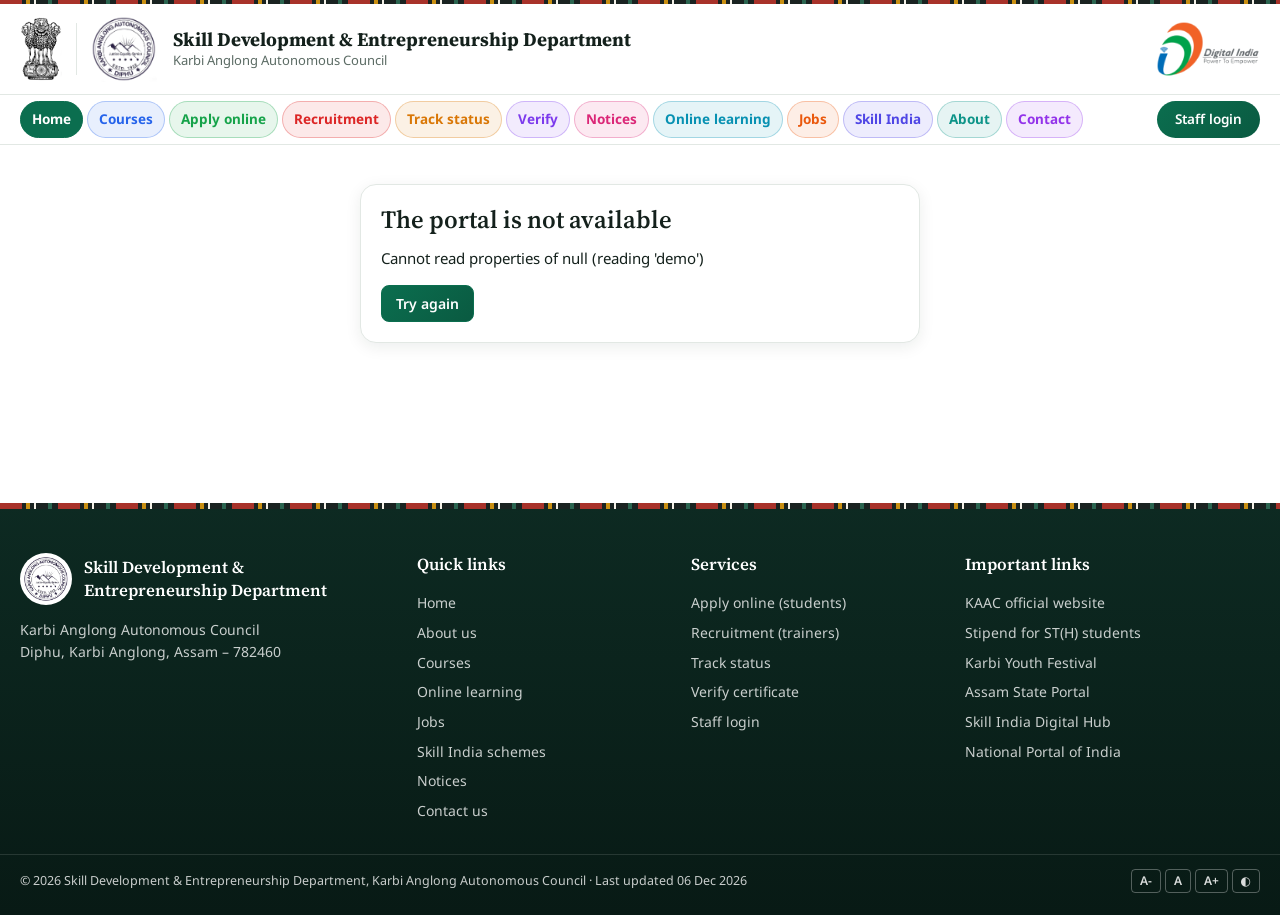
==== commit 792735b7: "Home page: search list above cards, colourful menu, Skill India page - Search suggestions now show a" ====
--- a/public/index.html
+++ b/public/index.html
@@ -17,7 +17,7 @@
   <img id="diImg" class="di" alt="Digital India">
   <button class="hamb" aria-expanded="false" aria-controls="pubnav" onclick="const n=document.querySelector('.lt-navrow');n.classList.toggle('open');this.setAttribute('aria-expanded',n.classList.contains('open'))">Menu</button>
 </div></header>
-<nav class="lt-navrow" aria-label="Main"><div class="lt-in"><div class="lt-nav" id="pubnav"><a href="#home">Home</a><a href="#courses">Courses</a><a href="#learn">Online learning</a><a href="#jobs">Jobs</a><a href="#student" id="studentLink">Apply online</a><a href="#recruitment">Recruitment</a><a href="#track">Track status</a><a href="#verify">Verify</a><a href="#notices">Notices</a><a href="#about">About</a><a href="#contact">Contact</a><a href="#login" id="staffLink" class="navstaff">Staff login</a></div></div></nav>
+<nav class="lt-navrow" aria-label="Main"><div class="lt-in"><div class="lt-nav" id="pubnav"><a href="#home" style="--c:#0b6e4f">Home</a><a href="#courses" style="--c:#2563eb">Courses</a><a href="#student" id="studentLink" style="--c:#16a34a">Apply online</a><a href="#recruitment" style="--c:#dc2626">Recruitment</a><a href="#track" style="--c:#d97706">Track status</a><a href="#verify" style="--c:#7c3aed">Verify</a><a href="#notices" style="--c:#db2777">Notices</a><a href="#learn" style="--c:#0891b2">Online learning</a><a href="#jobs" style="--c:#ea580c">Jobs</a><a href="#skillindia" style="--c:#4f46e5">Skill India</a><a href="#about" style="--c:#0d9488">About</a><a href="#contact" style="--c:#9333ea">Contact</a><a href="#login" id="staffLink" class="navstaff">Staff login</a></div></div></nav>
 <div class="rticker" id="rticker" hidden></div>
 <main id="main" tabindex="-1"></main>
 <footer class="site-foot" id="siteFoot"></footer>
--- a/public/assets/app.css
+++ b/public/assets/app.css
@@ -628,3 +628,43 @@
 .rec ol,.rec ul{padding-left:20px;line-height:1.7}
 .rec .actions{display:flex;gap:10px;flex-wrap:wrap;margin-top:14px}
 .rec.closed{opacity:.85}
+
+/* ===== Search suggestions sit above the quick-link cards ===== */
+.hero2{overflow:clip visible}
+.hero2-in{z-index:5}
+.hero2 .g-sug{z-index:30;max-height:min(60vh,420px);overflow-y:auto}
+
+/* ===== Main menu: bold, colourful tabs ===== */
+.lt-navrow .lt-nav{flex-wrap:wrap;gap:4px}
+.lt-navrow .lt-nav a:not(.navstaff){--c:var(--forest);font-weight:700;font-size:13.5px;color:var(--c);padding:7px 11px;border-radius:999px;
+  background:color-mix(in srgb,var(--c) 10%,transparent);border:1px solid color-mix(in srgb,var(--c) 30%,transparent);transition:background .15s,color .15s}
+.lt-navrow .lt-nav a:not(.navstaff):hover{background:color-mix(in srgb,var(--c) 20%,transparent)}
+.lt-navrow .lt-nav a:not(.navstaff)[aria-current]{background:var(--c);color:#fff;border-color:var(--c);font-weight:700}
+@media (prefers-color-scheme: dark){:root:not([data-theme="light"]) .lt-navrow .lt-nav a:not(.navstaff):not([aria-current]){color:color-mix(in srgb,var(--c) 55%,#fff)}}
+:root[data-theme="dark"] .lt-navrow .lt-nav a:not(.navstaff):not([aria-current]){color:color-mix(in srgb,var(--c) 55%,#fff)}
+
+/* ===== Wider layout so large screens are not empty at the sides ===== */
+.lt-in,.top-in,main,footer .in,.wrap,.gf-row,.site-foot .ft-grid,.site-foot .ft-bottom{max-width:1400px}
+.lt-sec{max-width:1240px}
+.tiles{max-width:1240px}
+.band{padding-top:34px;padding-bottom:34px;margin-bottom:60px;box-shadow:0 0 0 100vmax var(--bandbg);clip-path:inset(0 -100vmax)}
+.band-soft{--bandbg:color-mix(in srgb,var(--forest) 6%,var(--paper))}
+.band-si{--bandbg:color-mix(in srgb,#ea580c 8%,var(--paper));padding-top:28px}
+.band .card{background:var(--surface)}
+
+/* ===== Skill India ===== */
+.si-grid{display:grid;grid-template-columns:repeat(3,1fr);gap:18px}
+.si-card{display:flex;flex-direction:column;gap:4px;background:var(--surface);border:1px solid var(--line);border-top:5px solid var(--c);border-radius:18px;padding:22px;text-decoration:none;color:var(--ink);box-shadow:0 10px 26px var(--sh);transition:transform .15s,box-shadow .15s}
+.si-card:hover{transform:translateY(-3px);box-shadow:0 16px 32px rgba(16,40,30,.16)}
+.si-card b{font-size:19px;color:var(--c)}
+.si-card .si-full{font-weight:600;font-size:13.5px}
+.si-card .d{font-size:13.5px;color:var(--muted);margin-top:4px}
+.si-go{margin-top:auto;padding-top:12px;font-weight:700;font-size:13.5px;color:var(--c);display:inline-flex;align-items:center;gap:6px}
+.si-go svg{width:15px;height:15px}
+.si-detail{background:var(--surface);border:1px solid var(--line);border-left:6px solid var(--c);border-radius:14px;padding:22px 24px;margin-bottom:20px}
+.si-dh{display:flex;gap:14px;align-items:center;margin-bottom:10px}
+.si-dh h2{margin:0;color:var(--c)}
+.si-detail .btn svg{width:15px;height:15px}
+.si-card .ti,.si-dh .ti{width:46px;height:46px;border-radius:14px;display:grid;place-items:center;background:color-mix(in srgb,var(--c) 15%,transparent);color:var(--c);flex:none}
+.si-card .ti{margin-bottom:8px}
+@media (max-width:820px){.si-grid{grid-template-columns:1fr}}
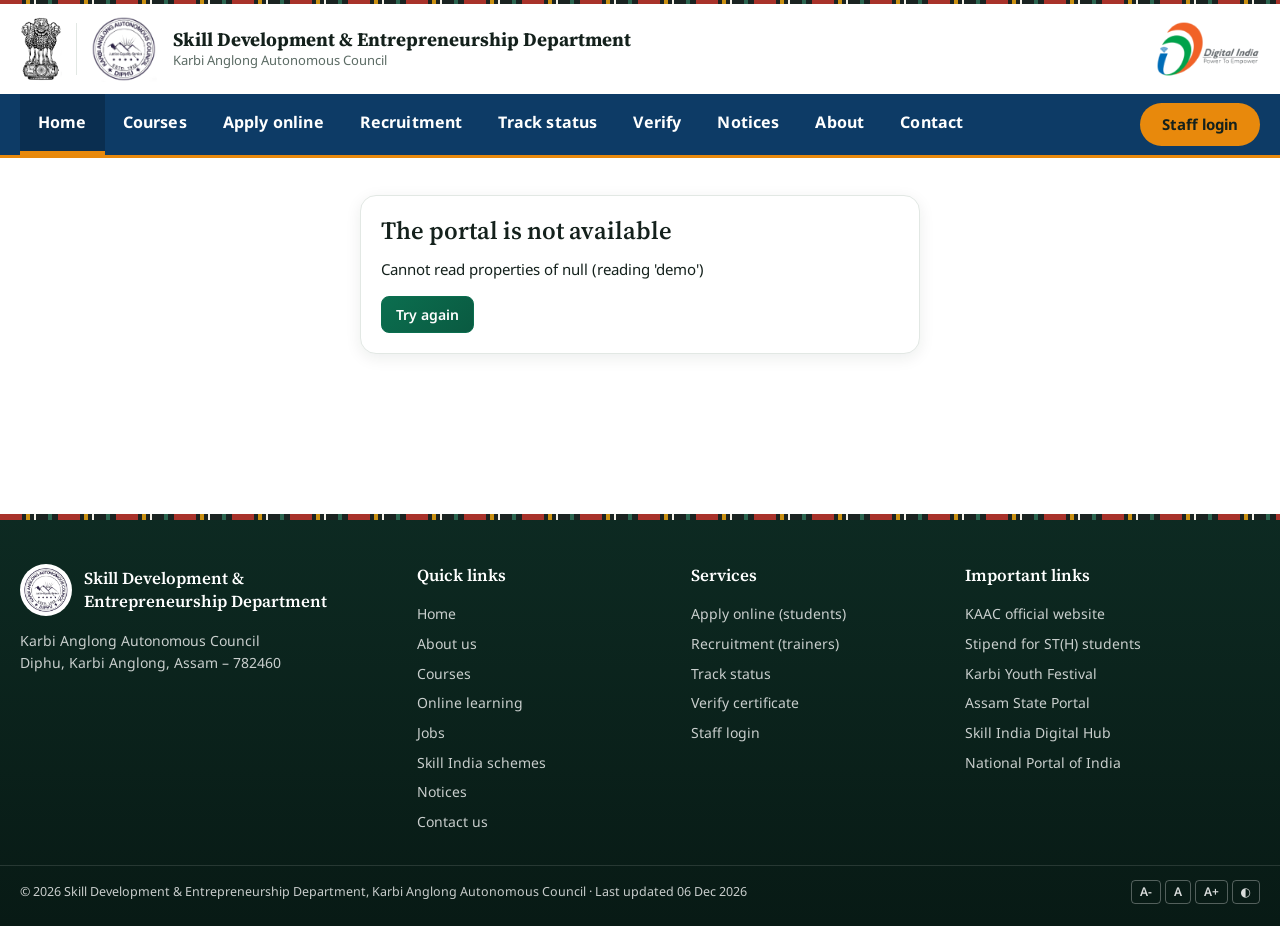
==== commit 4c4affe7: "Home page: navy menu bar, new section order, blocks fit their frames - Main menu is one navy bar wit" ====
--- a/public/index.html
+++ b/public/index.html
@@ -17,7 +17,7 @@
   <img id="diImg" class="di" alt="Digital India">
   <button class="hamb" aria-expanded="false" aria-controls="pubnav" onclick="const n=document.querySelector('.lt-navrow');n.classList.toggle('open');this.setAttribute('aria-expanded',n.classList.contains('open'))">Menu</button>
 </div></header>
-<nav class="lt-navrow" aria-label="Main"><div class="lt-in"><div class="lt-nav" id="pubnav"><a href="#home" style="--c:#0b6e4f">Home</a><a href="#courses" style="--c:#2563eb">Courses</a><a href="#student" id="studentLink" style="--c:#16a34a">Apply online</a><a href="#recruitment" style="--c:#dc2626">Recruitment</a><a href="#track" style="--c:#d97706">Track status</a><a href="#verify" style="--c:#7c3aed">Verify</a><a href="#notices" style="--c:#db2777">Notices</a><a href="#learn" style="--c:#0891b2">Online learning</a><a href="#jobs" style="--c:#ea580c">Jobs</a><a href="#skillindia" style="--c:#4f46e5">Skill India</a><a href="#about" style="--c:#0d9488">About</a><a href="#contact" style="--c:#9333ea">Contact</a><a href="#login" id="staffLink" class="navstaff">Staff login</a></div></div></nav>
+<nav class="lt-navrow" aria-label="Main"><div class="lt-in"><div class="lt-nav" id="pubnav"><a href="#home">Home</a><a href="#courses">Courses</a><a href="#student" id="studentLink">Apply online</a><a href="#recruitment">Recruitment</a><a href="#track">Track status</a><a href="#verify">Verify</a><a href="#notices">Notices</a><a href="#about">About</a><a href="#contact">Contact</a><a href="#login" id="staffLink" class="navstaff">Staff login</a></div></div></nav>
 <div class="rticker" id="rticker" hidden></div>
 <main id="main" tabindex="-1"></main>
 <footer class="site-foot" id="siteFoot"></footer>
--- a/public/assets/app.css
+++ b/public/assets/app.css
@@ -634,20 +634,23 @@
 .hero2-in{z-index:5}
 .hero2 .g-sug{z-index:30;max-height:min(60vh,420px);overflow-y:auto}
 
-/* ===== Main menu: bold, colourful tabs ===== */
-.lt-navrow .lt-nav{flex-wrap:wrap;gap:4px}
-.lt-navrow .lt-nav a:not(.navstaff){--c:var(--forest);font-weight:700;font-size:13.5px;color:var(--c);padding:7px 11px;border-radius:999px;
-  background:color-mix(in srgb,var(--c) 10%,transparent);border:1px solid color-mix(in srgb,var(--c) 30%,transparent);transition:background .15s,color .15s}
-.lt-navrow .lt-nav a:not(.navstaff):hover{background:color-mix(in srgb,var(--c) 20%,transparent)}
-.lt-navrow .lt-nav a:not(.navstaff)[aria-current]{background:var(--c);color:#fff;border-color:var(--c);font-weight:700}
-@media (prefers-color-scheme: dark){:root:not([data-theme="light"]) .lt-navrow .lt-nav a:not(.navstaff):not([aria-current]){color:color-mix(in srgb,var(--c) 55%,#fff)}}
-:root[data-theme="dark"] .lt-navrow .lt-nav a:not(.navstaff):not([aria-current]){color:color-mix(in srgb,var(--c) 55%,#fff)}
+/* ===== Main menu: navy government-portal bar ===== */
+.lt-navrow{background:var(--navy);border-top:0;box-shadow:0 3px 0 var(--saffron),0 6px 18px var(--sh)}
+body.is-home .lt-navrow{box-shadow:0 3px 0 var(--saffron)}
+.lt-navrow .lt-in{padding-top:0;padding-bottom:0}
+.lt-navrow .lt-nav{gap:0;flex-wrap:wrap}
+.lt-navrow .lt-nav a:not(.navstaff){color:#fff;font-weight:700;font-size:16px;letter-spacing:.01em;padding:16px 18px;border-radius:0;border-bottom:4px solid transparent;transition:background .15s,border-color .15s}
+.lt-navrow .lt-nav a:not(.navstaff):hover{background:var(--navy-2);color:#fff;border-bottom-color:color-mix(in srgb,var(--saffron) 60%,transparent)}
+.lt-navrow .lt-nav a:not(.navstaff)[aria-current]{background:var(--navy-2);color:#fff;border-bottom-color:var(--saffron);font-weight:700}
+.lt-navrow .lt-nav a.navstaff{background:var(--saffron);color:#14211c;font-weight:700;font-size:15px;padding:10px 22px;margin-top:6px;margin-bottom:6px}
+.lt-navrow .lt-nav a.navstaff:hover{background:#fff}
+@media (max-width:1020px){.lt-navrow .lt-nav{background:var(--navy);padding:0}.lt-navrow .lt-nav a:not(.navstaff){padding:13px 18px;border-bottom:1px solid rgba(255,255,255,.12)}.lt-navrow .lt-nav a.navstaff{margin:10px 18px;text-align:center}}
 
 /* ===== Wider layout so large screens are not empty at the sides ===== */
 .lt-in,.top-in,main,footer .in,.wrap,.gf-row,.site-foot .ft-grid,.site-foot .ft-bottom{max-width:1400px}
 .lt-sec{max-width:1240px}
 .tiles{max-width:1240px}
-.band{padding-top:34px;padding-bottom:34px;margin-bottom:60px;box-shadow:0 0 0 100vmax var(--bandbg);clip-path:inset(0 -100vmax)}
+.band{padding-top:34px;padding-bottom:34px;margin-bottom:60px;background:var(--bandbg);box-shadow:0 0 0 100vmax var(--bandbg);clip-path:inset(0 -100vmax)}
 .band-soft{--bandbg:color-mix(in srgb,var(--forest) 6%,var(--paper))}
 .band-si{--bandbg:color-mix(in srgb,#ea580c 8%,var(--paper));padding-top:28px}
 .band .card{background:var(--surface)}
@@ -668,3 +671,13 @@
 .si-card .ti,.si-dh .ti{width:46px;height:46px;border-radius:14px;display:grid;place-items:center;background:color-mix(in srgb,var(--c) 15%,transparent);color:var(--c);flex:none}
 .si-card .ti{margin-bottom:8px}
 @media (max-width:820px){.si-grid{grid-template-columns:1fr}}
+
+/* ===== Home page: every block fits inside its frame ===== */
+.gamsa-deco{display:none}
+.sectors{grid-template-columns:repeat(5,1fr)}
+@media (max-width:1020px){.sectors{grid-template-columns:repeat(3,1fr)}}
+@media (max-width:640px){.sectors{grid-template-columns:1fr 1fr}}
+.sect{min-width:0}
+.sect b{overflow-wrap:anywhere}
+.lt-sec .carousel{overflow:hidden}
+.fgrid > *,.si-grid > *,.tiles > *,.gstats > *,.hsteps > *{min-width:0}
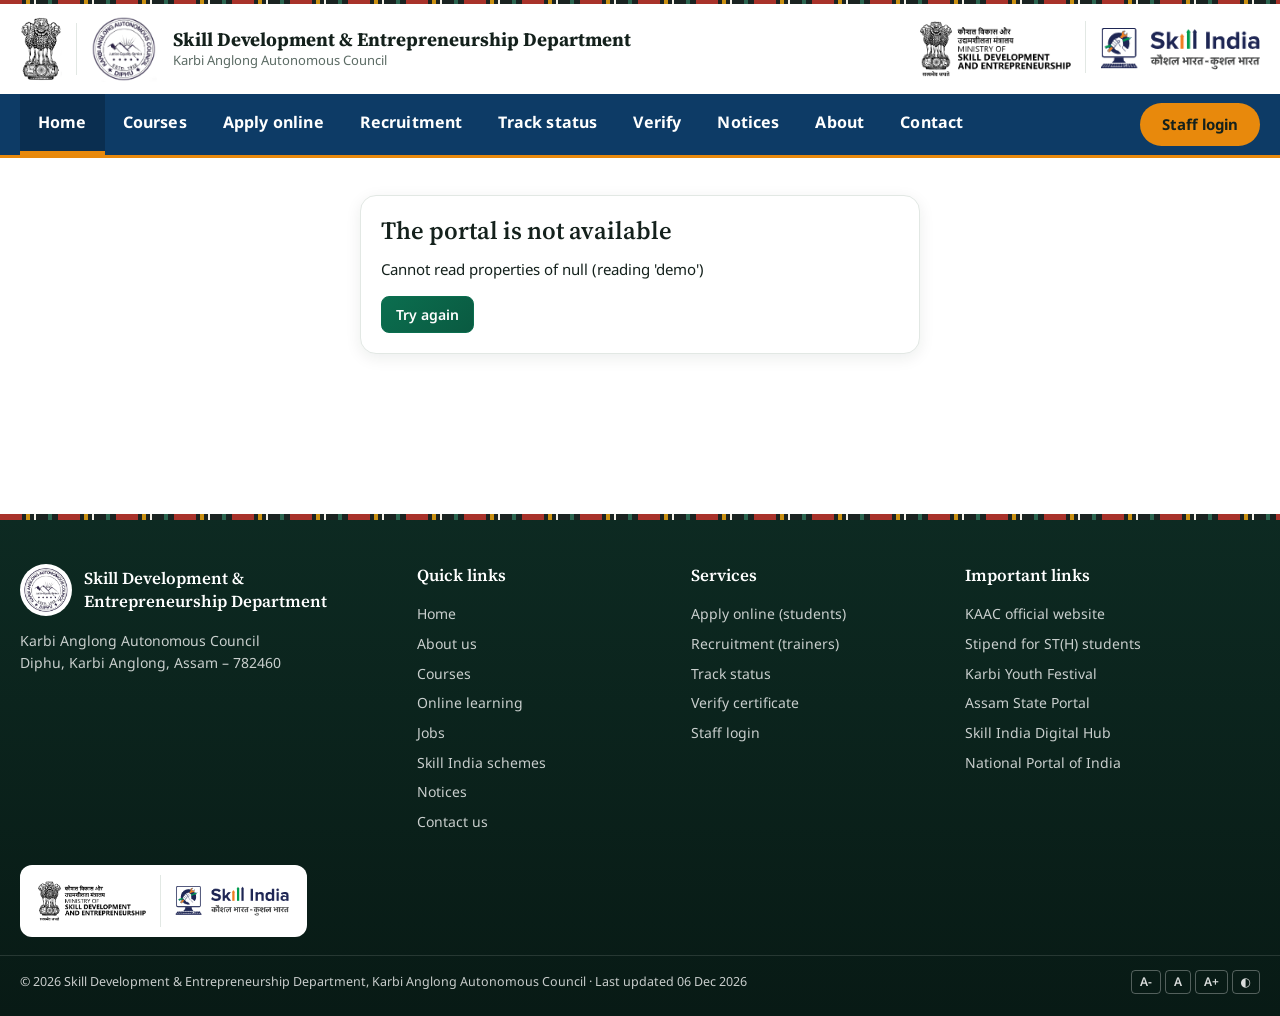
==== commit 13210722: "Add Ministry of Skill Development & Entrepreneurship and Skill India logos - Header: the two logos r" ====
--- a/public/index.html
+++ b/public/index.html
@@ -14,7 +14,7 @@
 <div class="weave" style="height:4px"></div>
 <header class="lt-head"><div class="lt-in lt-top">
   <a class="lt-brand" href="#home" aria-label="Home"><span class="logos"><img id="embImg" class="emb" alt="State Emblem of India"><span class="vd" aria-hidden="true"></span><span class="logo-slot" id="logoSlot"></span></span><span class="lt-name"><b id="brandName">Skill Development &amp; Entrepreneurship Department</b><small id="brandSub">Karbi Anglong Autonomous Council</small></span></a>
-  <img id="diImg" class="di" alt="Digital India">
+  <span class="gov-logos"><img class="di" src="assets/img/msde.png" width="175" height="65" alt="Ministry of Skill Development and Entrepreneurship, Government of India"><span class="vd" aria-hidden="true"></span><img class="di si-logo" src="assets/img/skill-india.png" width="175" height="46" alt="Skill India: Kaushal Bharat, Kushal Bharat"></span>
   <button class="hamb" aria-expanded="false" aria-controls="pubnav" onclick="const n=document.querySelector('.lt-navrow');n.classList.toggle('open');this.setAttribute('aria-expanded',n.classList.contains('open'))">Menu</button>
 </div></header>
 <nav class="lt-navrow" aria-label="Main"><div class="lt-in"><div class="lt-nav" id="pubnav"><a href="#home">Home</a><a href="#courses">Courses</a><a href="#student" id="studentLink">Apply online</a><a href="#recruitment">Recruitment</a><a href="#track">Track status</a><a href="#verify">Verify</a><a href="#notices">Notices</a><a href="#about">About</a><a href="#contact">Contact</a><a href="#login" id="staffLink" class="navstaff">Staff login</a></div></div></nav>
--- a/public/assets/app.css
+++ b/public/assets/app.css
@@ -681,3 +681,19 @@
 .sect b{overflow-wrap:anywhere}
 .lt-sec .carousel{overflow:hidden}
 .fgrid > *,.si-grid > *,.tiles > *,.gstats > *,.hsteps > *{min-width:0}
+
+/* ===== Ministry of Skill Development & Entrepreneurship and Skill India logos ===== */
+.gov-logos{display:inline-flex;align-items:center;gap:14px;flex:none}
+.gov-logos img{display:block;height:56px;width:auto}
+.gov-logos img.si-logo{height:42px}
+.gov-logos .vd{width:1px;align-self:stretch;background:var(--line)}
+.gov-logos.sm img{height:40px}.gov-logos.sm img.si-logo{height:30px}
+.sh .gov-logos{margin-left:auto;margin-right:18px}
+.gov-strip{display:flex;align-items:center;gap:18px;flex-wrap:wrap;background:#fff;border:1px solid var(--line);border-radius:14px;padding:14px 20px;margin-bottom:22px}
+.gov-strip .small{color:#4b5563}
+.site-foot .ft-partners{max-width:1400px;margin:0 auto 18px;padding:0 20px}
+.site-foot .ft-partners .gov-logos{background:#fff;border-radius:12px;padding:10px 18px}
+@media (prefers-color-scheme: dark){:root:not([data-theme="light"]) .lt-top .gov-logos,:root:not([data-theme="light"]) .sh .gov-logos{background:#fff;border-radius:10px;padding:4px 10px}}
+:root[data-theme="dark"] .lt-top .gov-logos,:root[data-theme="dark"] .sh .gov-logos{background:#fff;border-radius:10px;padding:4px 10px}
+@media (max-width:1020px){.lt-top .gov-logos img:first-child,.lt-top .gov-logos .vd{display:none}}
+@media (max-width:640px){.lt-top .gov-logos{display:none}.sh .gov-logos{display:none}}
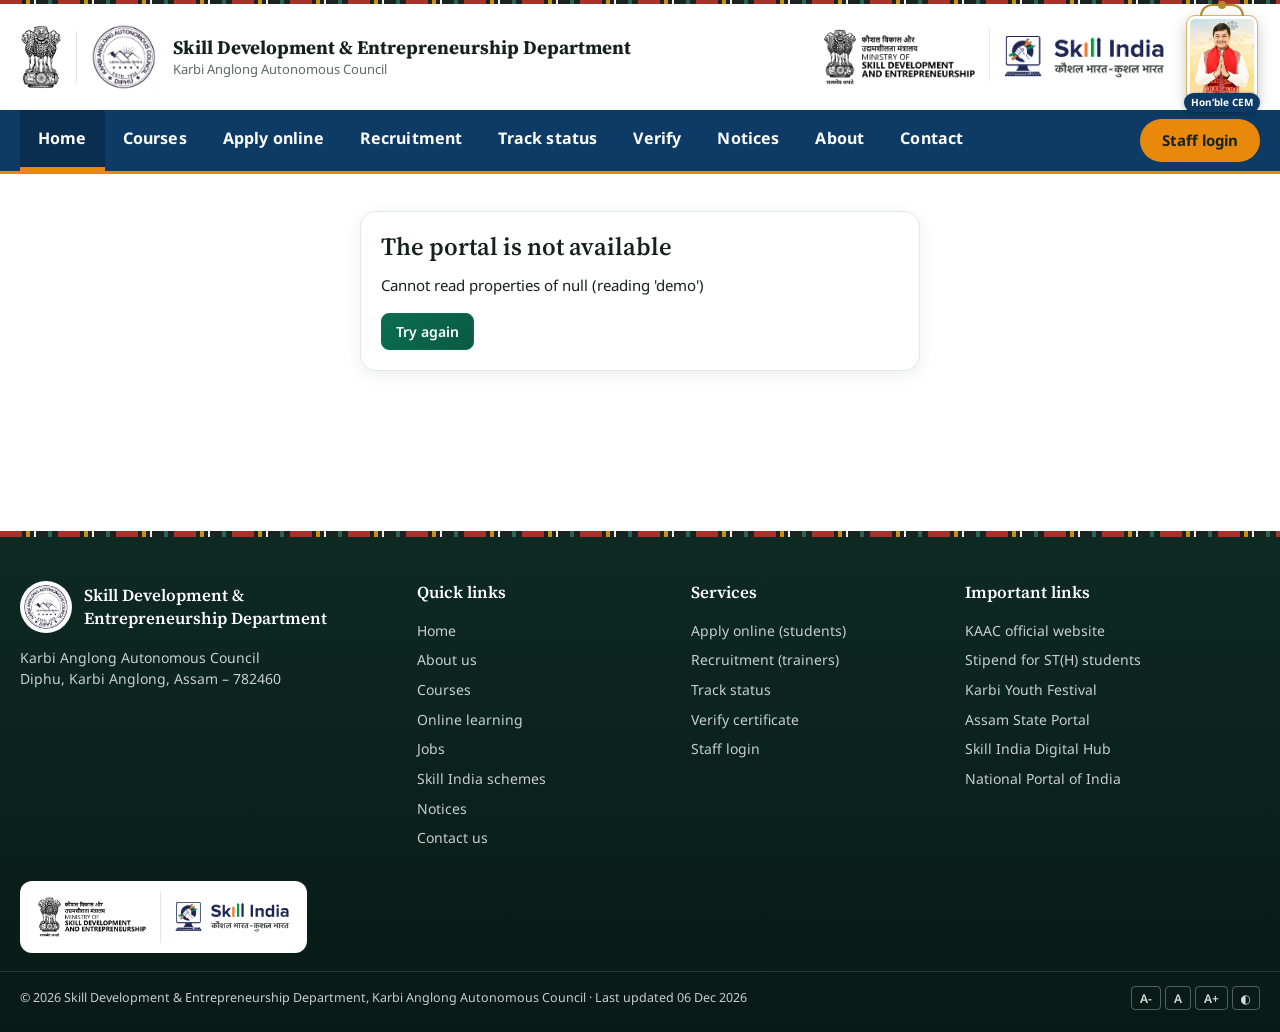
==== commit d1e5ec87: "Hon'ble CEM portrait hangs beside the Skill India logo - Small portrait with a 'Hon'ble CEM' tag in " ====
--- a/public/index.html
+++ b/public/index.html
@@ -15,6 +15,7 @@
 <header class="lt-head"><div class="lt-in lt-top">
   <a class="lt-brand" href="#home" aria-label="Home"><span class="logos"><img id="embImg" class="emb" alt="State Emblem of India"><span class="vd" aria-hidden="true"></span><span class="logo-slot" id="logoSlot"></span></span><span class="lt-name"><b id="brandName">Skill Development &amp; Entrepreneurship Department</b><small id="brandSub">Karbi Anglong Autonomous Council</small></span></a>
   <span class="gov-logos"><img class="di" src="assets/img/msde.png" width="175" height="65" alt="Ministry of Skill Development and Entrepreneurship, Government of India"><span class="vd" aria-hidden="true"></span><img class="di si-logo" src="assets/img/skill-india.png" width="175" height="46" alt="Skill India: Kaushal Bharat, Kushal Bharat"></span>
+  <a class="cem-hang" href="#about" title="Dr. Tuliram Ronghang, Hon’ble Chief Executive Member, Karbi Anglong Autonomous Council"><span class="cem-strings" aria-hidden="true"></span><img src="assets/img/cem-portrait.jpg" width="240" height="296" alt="Dr. Tuliram Ronghang, Hon’ble Chief Executive Member, Karbi Anglong Autonomous Council"><span class="cem-tag">Hon’ble CEM</span></a>
   <button class="hamb" aria-expanded="false" aria-controls="pubnav" onclick="const n=document.querySelector('.lt-navrow');n.classList.toggle('open');this.setAttribute('aria-expanded',n.classList.contains('open'))">Menu</button>
 </div></header>
 <nav class="lt-navrow" aria-label="Main"><div class="lt-in"><div class="lt-nav" id="pubnav"><a href="#home">Home</a><a href="#courses">Courses</a><a href="#student" id="studentLink">Apply online</a><a href="#recruitment">Recruitment</a><a href="#track">Track status</a><a href="#verify">Verify</a><a href="#notices">Notices</a><a href="#about">About</a><a href="#contact">Contact</a><a href="#login" id="staffLink" class="navstaff">Staff login</a></div></div></nav>
--- a/public/assets/app.css
+++ b/public/assets/app.css
@@ -697,3 +697,22 @@
 :root[data-theme="dark"] .lt-top .gov-logos,:root[data-theme="dark"] .sh .gov-logos{background:#fff;border-radius:10px;padding:4px 10px}
 @media (max-width:1020px){.lt-top .gov-logos img:first-child,.lt-top .gov-logos .vd{display:none}}
 @media (max-width:640px){.lt-top .gov-logos{display:none}.sh .gov-logos{display:none}}
+
+/* ===== Welcome banner and heritage photos ===== */
+.welcome-banner{display:block;width:100%;height:auto;border-radius:22px;box-shadow:0 16px 36px rgba(16,40,30,.18);background:#cfe3f2}
+.heritage-gallery{display:grid;grid-template-columns:1fr 1fr;gap:18px;margin-top:18px}
+.heritage-gallery .hg{margin:0;position:relative;aspect-ratio:3/2;border-radius:18px;overflow:hidden;background-size:cover;background-position:center;box-shadow:0 10px 26px var(--sh)}
+.heritage-gallery figcaption{position:absolute;left:0;right:0;bottom:0;padding:28px 18px 14px;color:#fff;font-weight:600;font-size:14.5px;background:linear-gradient(180deg,transparent,rgba(0,0,0,.65))}
+@media (max-width:640px){.heritage-gallery{grid-template-columns:1fr}.welcome-banner{border-radius:14px}}
+/* Hon'ble CEM portrait hanging beside the Skill India logo */
+.lt-head{z-index:22}
+.cem-hang{position:relative;flex:none;align-self:flex-start;margin:-12px 0 -14px 4px;display:flex;flex-direction:column;align-items:center;text-decoration:none;transform-origin:50% 0;animation:cemSwing 5s ease-in-out infinite}
+.cem-strings{width:44px;height:12px;border:2px solid #b8892b;border-bottom:0;border-radius:22px 22px 0 0;position:relative}
+.cem-strings::before{content:"";position:absolute;left:50%;top:-5px;width:8px;height:8px;margin-left:-4px;border-radius:50%;background:#b8892b}
+.cem-hang img{display:block;width:70px;height:auto;border:3px solid #fff;border-radius:8px;box-shadow:0 6px 16px rgba(0,0,0,.25);outline:1px solid #d9b45a;background:#f3e6c8}
+.cem-tag{margin-top:-8px;position:relative;background:var(--navy);color:#fff;font-size:10px;font-weight:700;padding:2px 7px;border-radius:999px;white-space:nowrap;box-shadow:0 2px 6px rgba(0,0,0,.2)}
+.cem-hang:hover{animation-play-state:paused}
+@keyframes cemSwing{0%,100%{transform:rotate(2.2deg)}50%{transform:rotate(-2.2deg)}}
+@media (prefers-reduced-motion: reduce){.cem-hang{animation:none}}
+@media (max-width:640px){.cem-hang{display:none}}
+.welcome-banner.small{max-width:420px;margin:0 auto 26px;border-radius:16px}
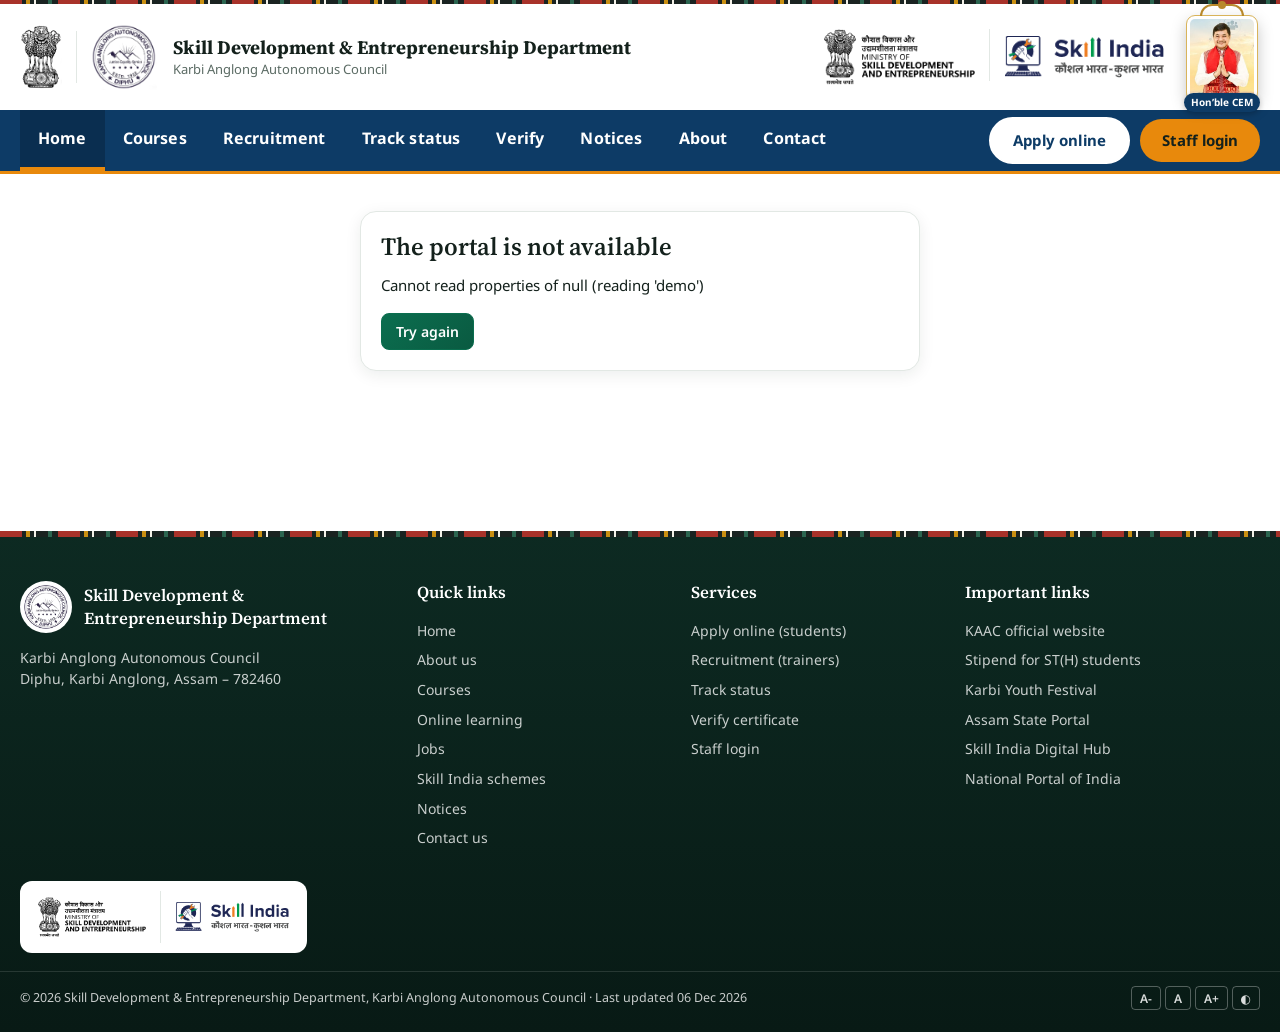
==== commit 5bd624e3: "Apply online beside Staff login, revised trainer advertisement, returns between officers - 'Apply on" ====
--- a/public/index.html
+++ b/public/index.html
@@ -18,7 +18,7 @@
   <a class="cem-hang" href="#about" title="Dr. Tuliram Ronghang, Hon’ble Chief Executive Member, Karbi Anglong Autonomous Council"><span class="cem-strings" aria-hidden="true"></span><img src="assets/img/cem-portrait.jpg" width="240" height="296" alt="Dr. Tuliram Ronghang, Hon’ble Chief Executive Member, Karbi Anglong Autonomous Council"><span class="cem-tag">Hon’ble CEM</span></a>
   <button class="hamb" aria-expanded="false" aria-controls="pubnav" onclick="const n=document.querySelector('.lt-navrow');n.classList.toggle('open');this.setAttribute('aria-expanded',n.classList.contains('open'))">Menu</button>
 </div></header>
-<nav class="lt-navrow" aria-label="Main"><div class="lt-in"><div class="lt-nav" id="pubnav"><a href="#home">Home</a><a href="#courses">Courses</a><a href="#student" id="studentLink">Apply online</a><a href="#recruitment">Recruitment</a><a href="#track">Track status</a><a href="#verify">Verify</a><a href="#notices">Notices</a><a href="#about">About</a><a href="#contact">Contact</a><a href="#login" id="staffLink" class="navstaff">Staff login</a></div></div></nav>
+<nav class="lt-navrow" aria-label="Main"><div class="lt-in"><div class="lt-nav" id="pubnav"><a href="#home">Home</a><a href="#courses">Courses</a><a href="#recruitment">Recruitment</a><a href="#track">Track status</a><a href="#verify">Verify</a><a href="#notices">Notices</a><a href="#about">About</a><a href="#contact">Contact</a><a href="#student" id="studentLink" class="navapply">Apply online</a><a href="#login" id="staffLink" class="navstaff">Staff login</a></div></div></nav>
 <div class="rticker" id="rticker" hidden></div>
 <main id="main" tabindex="-1"></main>
 <footer class="site-foot" id="siteFoot"></footer>
--- a/public/assets/app.css
+++ b/public/assets/app.css
@@ -715,4 +715,14 @@
 @keyframes cemSwing{0%,100%{transform:rotate(2.2deg)}50%{transform:rotate(-2.2deg)}}
 @media (prefers-reduced-motion: reduce){.cem-hang{animation:none}}
 @media (max-width:640px){.cem-hang{display:none}}
-.welcome-banner.small{max-width:420px;margin:0 auto 26px;border-radius:16px}
+.about-cem{margin:0 0 20px;border-radius:16px;overflow:hidden;border:1px solid var(--line);box-shadow:0 10px 26px var(--sh);background:#cfe3f2}
+.about-cem img{display:block;width:100%;height:auto}
+
+/* ===== Apply online button beside Staff login ===== */
+.lt-navrow .lt-nav a.navapply.navapply{margin:6px 0 6px auto;padding:10px 22px;border-radius:999px;border:2px solid #fff;background:#fff;color:var(--navy);font-size:15px}
+.lt-navrow .lt-nav a.navapply.navapply:hover{background:var(--saffron);border-color:var(--saffron);color:#14211c}
+.lt-navrow .lt-nav a.navapply.navapply[aria-current]{background:#fff;color:var(--navy);border-color:var(--saffron);box-shadow:0 0 0 2px var(--saffron)}
+.lt-navrow .lt-nav a.navstaff{margin-left:10px}
+@media (max-width:1020px){.lt-navrow .lt-nav a.navapply.navapply{margin:10px 18px 0;text-align:center}.lt-navrow .lt-nav a.navstaff{margin:10px 18px}}
+@media (prefers-color-scheme: dark){:root:not([data-theme="light"]) .lt-navrow .lt-nav a.navapply.navapply{color:#0D3B66}}
+:root[data-theme="dark"] .lt-navrow .lt-nav a.navapply.navapply{color:#0D3B66}
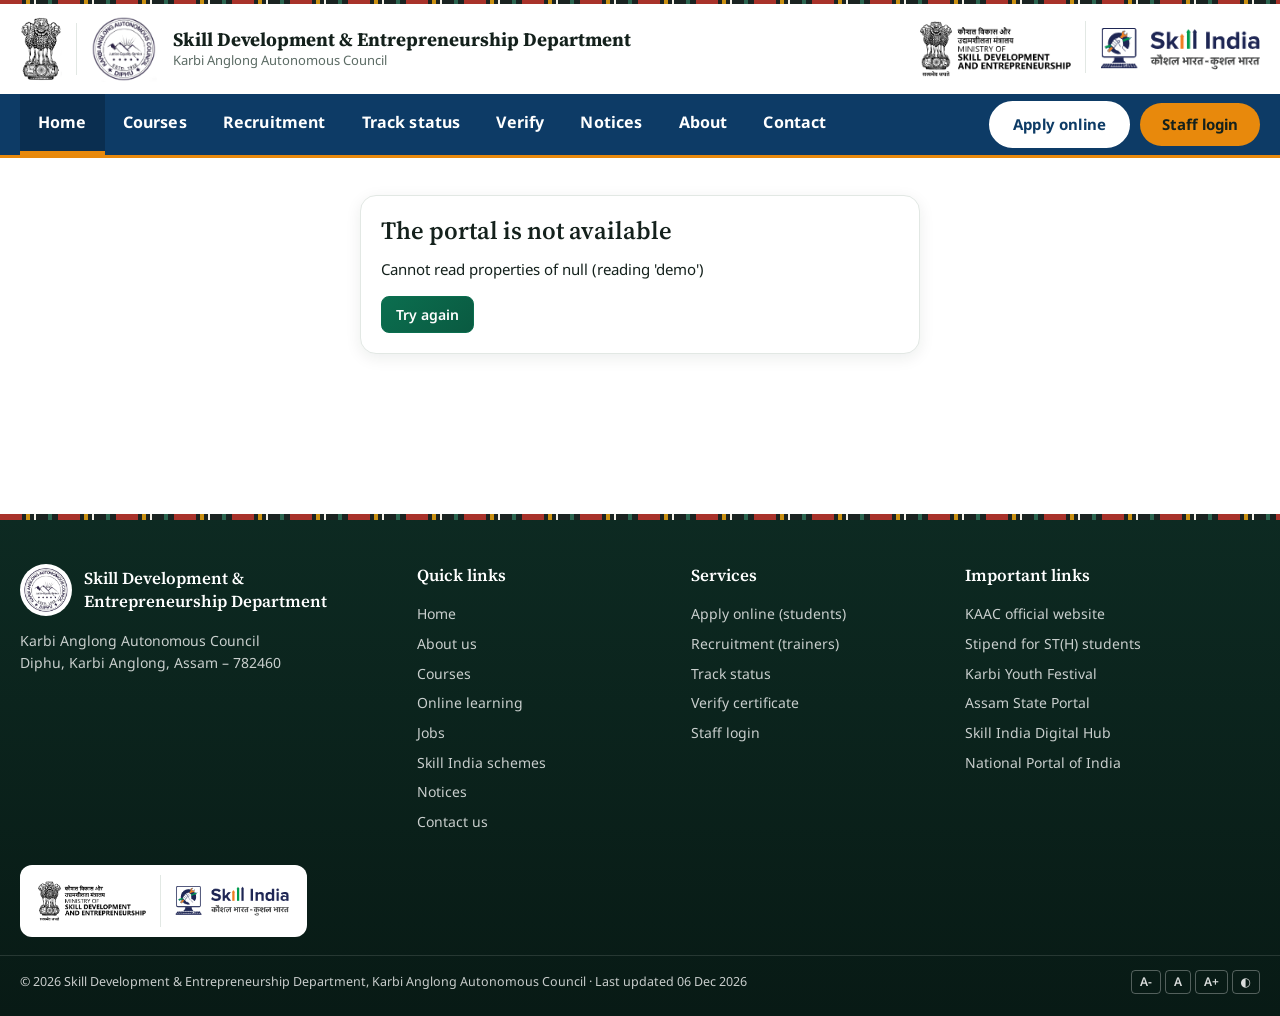
==== commit a996c32f: "Fix Aadhaar check digit; run the same code on cPanel; remove header CEM portrait - Aadhaar check: on" ====
--- a/public/index.html
+++ b/public/index.html
@@ -15,7 +15,6 @@
 <header class="lt-head"><div class="lt-in lt-top">
   <a class="lt-brand" href="#home" aria-label="Home"><span class="logos"><img id="embImg" class="emb" alt="State Emblem of India"><span class="vd" aria-hidden="true"></span><span class="logo-slot" id="logoSlot"></span></span><span class="lt-name"><b id="brandName">Skill Development &amp; Entrepreneurship Department</b><small id="brandSub">Karbi Anglong Autonomous Council</small></span></a>
   <span class="gov-logos"><img class="di" src="assets/img/msde.png" width="175" height="65" alt="Ministry of Skill Development and Entrepreneurship, Government of India"><span class="vd" aria-hidden="true"></span><img class="di si-logo" src="assets/img/skill-india.png" width="175" height="46" alt="Skill India: Kaushal Bharat, Kushal Bharat"></span>
-  <a class="cem-hang" href="#about" title="Dr. Tuliram Ronghang, Hon’ble Chief Executive Member, Karbi Anglong Autonomous Council"><span class="cem-strings" aria-hidden="true"></span><img src="assets/img/cem-portrait.jpg" width="240" height="296" alt="Dr. Tuliram Ronghang, Hon’ble Chief Executive Member, Karbi Anglong Autonomous Council"><span class="cem-tag">Hon’ble CEM</span></a>
   <button class="hamb" aria-expanded="false" aria-controls="pubnav" onclick="const n=document.querySelector('.lt-navrow');n.classList.toggle('open');this.setAttribute('aria-expanded',n.classList.contains('open'))">Menu</button>
 </div></header>
 <nav class="lt-navrow" aria-label="Main"><div class="lt-in"><div class="lt-nav" id="pubnav"><a href="#home">Home</a><a href="#courses">Courses</a><a href="#recruitment">Recruitment</a><a href="#track">Track status</a><a href="#verify">Verify</a><a href="#notices">Notices</a><a href="#about">About</a><a href="#contact">Contact</a><a href="#student" id="studentLink" class="navapply">Apply online</a><a href="#login" id="staffLink" class="navstaff">Staff login</a></div></div></nav>
--- a/public/assets/app.css
+++ b/public/assets/app.css
@@ -704,17 +704,6 @@
 .heritage-gallery .hg{margin:0;position:relative;aspect-ratio:3/2;border-radius:18px;overflow:hidden;background-size:cover;background-position:center;box-shadow:0 10px 26px var(--sh)}
 .heritage-gallery figcaption{position:absolute;left:0;right:0;bottom:0;padding:28px 18px 14px;color:#fff;font-weight:600;font-size:14.5px;background:linear-gradient(180deg,transparent,rgba(0,0,0,.65))}
 @media (max-width:640px){.heritage-gallery{grid-template-columns:1fr}.welcome-banner{border-radius:14px}}
-/* Hon'ble CEM portrait hanging beside the Skill India logo */
-.lt-head{z-index:22}
-.cem-hang{position:relative;flex:none;align-self:flex-start;margin:-12px 0 -14px 4px;display:flex;flex-direction:column;align-items:center;text-decoration:none;transform-origin:50% 0;animation:cemSwing 5s ease-in-out infinite}
-.cem-strings{width:44px;height:12px;border:2px solid #b8892b;border-bottom:0;border-radius:22px 22px 0 0;position:relative}
-.cem-strings::before{content:"";position:absolute;left:50%;top:-5px;width:8px;height:8px;margin-left:-4px;border-radius:50%;background:#b8892b}
-.cem-hang img{display:block;width:70px;height:auto;border:3px solid #fff;border-radius:8px;box-shadow:0 6px 16px rgba(0,0,0,.25);outline:1px solid #d9b45a;background:#f3e6c8}
-.cem-tag{margin-top:-8px;position:relative;background:var(--navy);color:#fff;font-size:10px;font-weight:700;padding:2px 7px;border-radius:999px;white-space:nowrap;box-shadow:0 2px 6px rgba(0,0,0,.2)}
-.cem-hang:hover{animation-play-state:paused}
-@keyframes cemSwing{0%,100%{transform:rotate(2.2deg)}50%{transform:rotate(-2.2deg)}}
-@media (prefers-reduced-motion: reduce){.cem-hang{animation:none}}
-@media (max-width:640px){.cem-hang{display:none}}
 .about-cem{margin:0 0 20px;border-radius:16px;overflow:hidden;border:1px solid var(--line);box-shadow:0 10px 26px var(--sh);background:#cfe3f2}
 .about-cem img{display:block;width:100%;height:auto}
 
